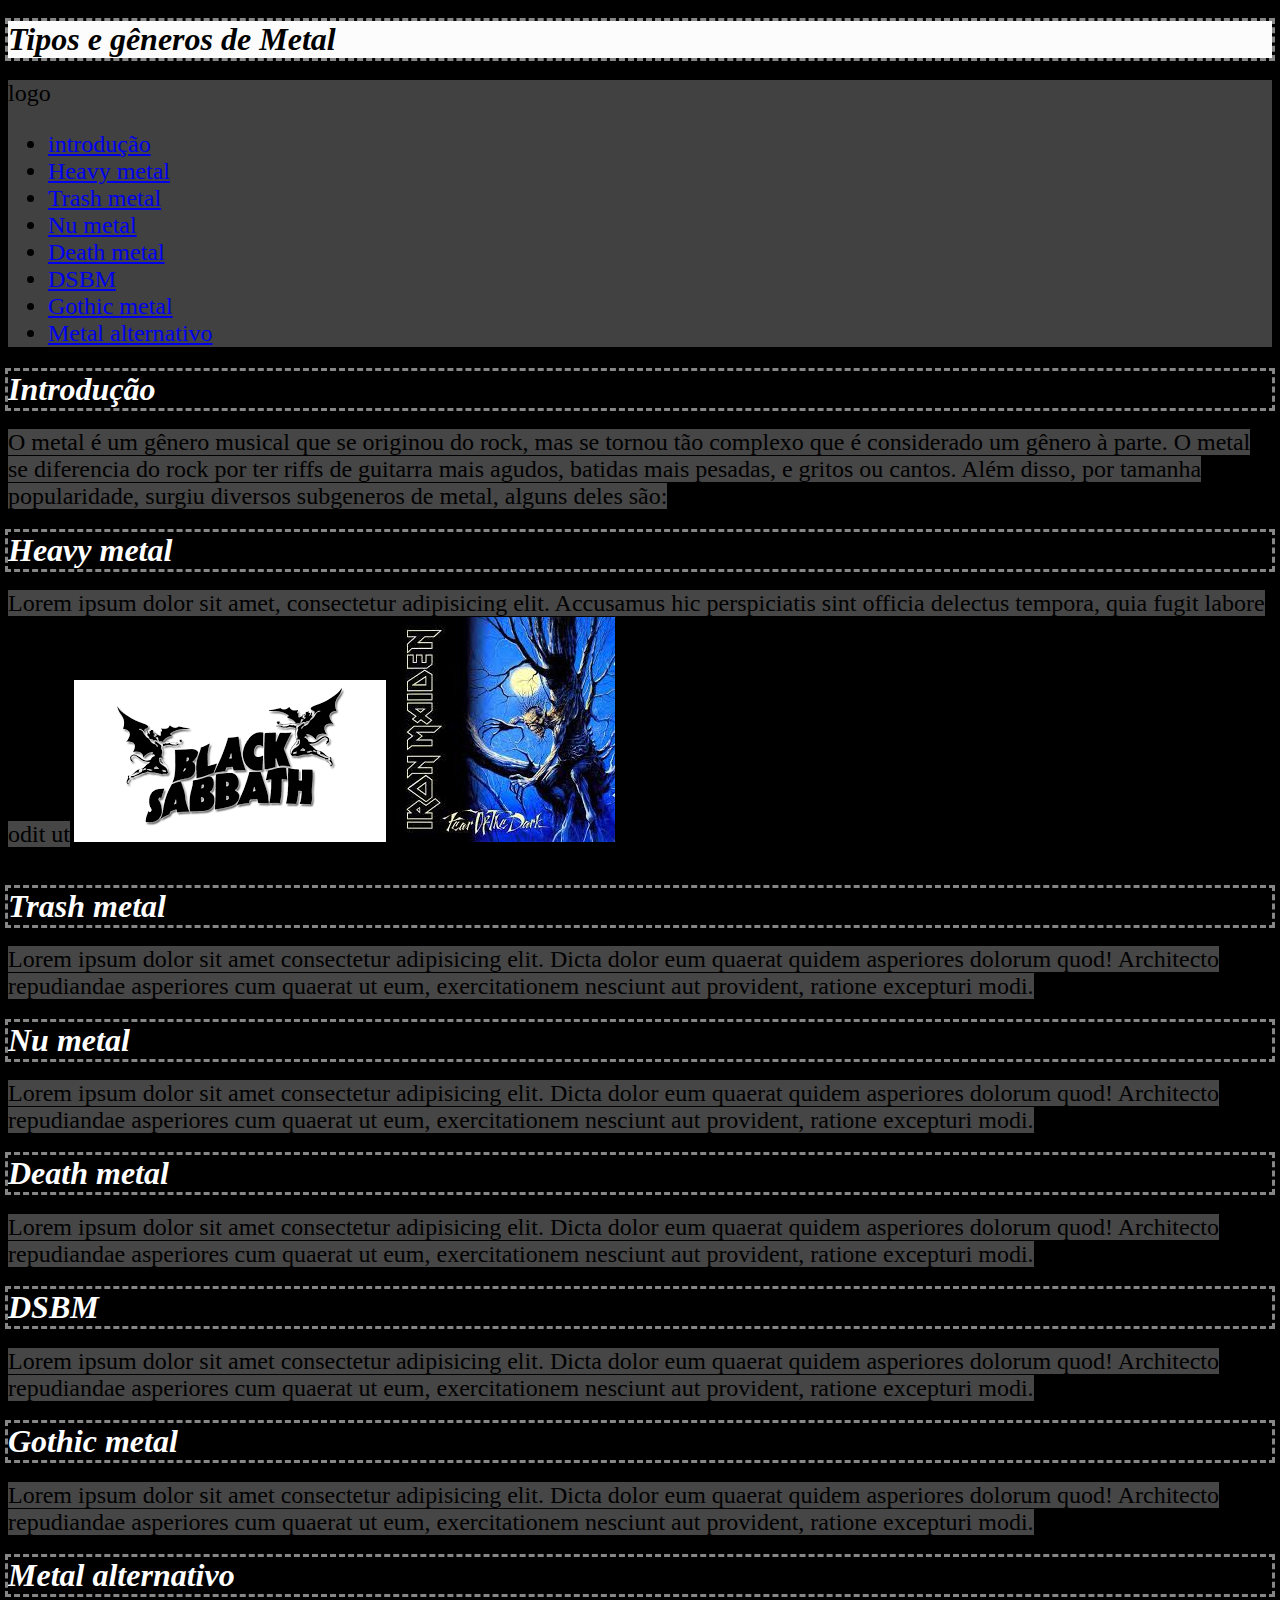
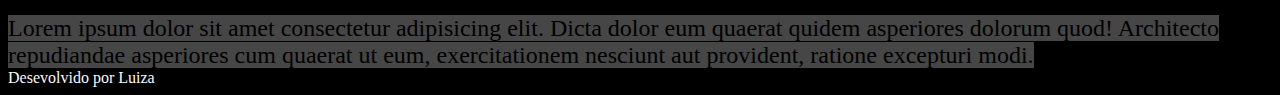
==== index.html @ 65343d44 "Add files via upload" ====
<!DOCTYPE html>
<html lang="en">
<head>
    <meta charset="UTF-8">
    <meta name="viewport" content="width=device-width, initial-scale=1.0">
    <title>Metal e seus subgeneros</title>
    <link rel="stylesheet" href="css/estilo.css">
</head>
<body>
    <h1>Tipos e gêneros de Metal</h1>
    <header>
            <div> 
              <div> 
                logo
               </div>
               <nav> 
                  <ul> 
                      <li><a href="#inicio"> introdução</a> </li> 
                      <li><a href="#heavymetal">Heavy metal</a> </li>
                      <li><a href="#trashmetal">Trash metal</a> </li>
                      <li><a href="#numetal">Nu metal</a> </li>
                      <li><a href="#deathmetal">Death metal</a> </li>
                      <li><a href="#DSBM">DSBM</a> </li>
                      <li><a href="#gothicmetal">Gothic metal</a> </li>
                      <li><a href="#alternativemetal">Metal alternativo</a> </li>
                  </ul>
               </nav>
            </div>
        </header>
        
             <main>
                <section id="inicio">

                    <h1 >Introdução </h1>
                    <p1> O metal é um gênero musical que se originou do rock, mas se tornou tão complexo 
                        que é considerado um gênero à parte. O metal se diferencia do rock por ter riffs
                        de guitarra mais agudos,
                        batidas mais pesadas, e gritos ou cantos. Além disso, por tamanha popularidade,
                         surgiu diversos subgeneros de metal, alguns deles são:</p1>
                      </section>
                <section id="heavymetal">
                    <h1 >Heavy metal </h1>
                    <p1>Lorem ipsum dolor sit amet, consectetur adipisicing elit. Accusamus hic perspiciatis sint officia delectus tempora, quia fugit labore odit ut</p1>
                        <img src="img/black.sabbat.png" alt="logo da banda Black sabbath">
                        <img src="img/iron.maiden" alt="logo da banda Iron maiden">
                </section>s
                <section id="trashmetal">
                    <h1 >Trash metal </h1>
                    <p1>Lorem ipsum dolor sit amet consectetur adipisicing elit. Dicta dolor eum quaerat quidem 
                        asperiores dolorum quod! Architecto repudiandae 
                        asperiores cum quaerat ut eum, exercitationem nesciunt aut provident, ratione excepturi modi.</p1>
                </section>
                <section id="numetal">
                    <h1 >Nu metal </h1>
                    <p1>Lorem ipsum dolor sit amet consectetur adipisicing elit. Dicta dolor eum quaerat quidem 
                        asperiores dolorum quod! Architecto repudiandae 
                        asperiores cum quaerat ut eum, exercitationem nesciunt aut provident, ratione excepturi modi.</p1>
                </section>
                <section id="deathmetal">
                    <h1 >Death metal </h1>
                    <p1>Lorem ipsum dolor sit amet consectetur adipisicing elit. Dicta dolor eum quaerat quidem 
                        asperiores dolorum quod! Architecto repudiandae 
                        asperiores cum quaerat ut eum, exercitationem nesciunt aut provident, ratione excepturi modi.</p1>
                </section>
                <section id="DSBM">
                    <h1 >DSBM </h1>
                    <p1>Lorem ipsum dolor sit amet consectetur adipisicing elit. Dicta dolor eum quaerat quidem 
                        asperiores dolorum quod! Architecto repudiandae 
                        asperiores cum quaerat ut eum, exercitationem nesciunt aut provident, ratione excepturi modi.</p1>
                </section>
                <section id="gothicmetal">
                    <h1 >Gothic metal </h1>
                    <p1>Lorem ipsum dolor sit amet consectetur adipisicing elit. Dicta dolor eum quaerat quidem 
                        asperiores dolorum quod! Architecto repudiandae 
                        asperiores cum quaerat ut eum, exercitationem nesciunt aut provident, ratione excepturi modi.</p1>
                </section>
                <section id="alternativemetal">
                    <h1 >Metal alternativo </h1>
                    <p1>Lorem ipsum dolor sit amet consectetur adipisicing elit. Dicta dolor eum quaerat quidem 
                        asperiores dolorum quod! Architecto repudiandae 
                        asperiores cum quaerat ut eum, exercitationem nesciunt aut provident, ratione excepturi modi.</p1>
                </section>
             </main>
        <footer> Desevolvido por Luiza</footer>
        
                
</body>
     

</html>
---- css/estilo.css ----
body{
    background-color: rgb(0, 0, 0);
}
h1{
    color: rgb(0, 0, 0); background-color: rgb(252, 252, 252); font-style: oblique; outline-style: dashed; outline-color: rgb(134, 134, 134);
}
footer{
    color: rgb(250, 250, 250);
}

main p1{
    color: rgb(0, 0, 0); background-color: rgb(70, 70, 70); font-size: 1.5em; font-style: inherit;
}
main h1{
   color: rgb(255, 255, 255); font-style: oblique; background-color: black;
}
header{
    background-color: rgb(65, 65, 65); font-size: 1.5em;
}
img{
    image-rendering: auto; border-image-width: 5%;
}
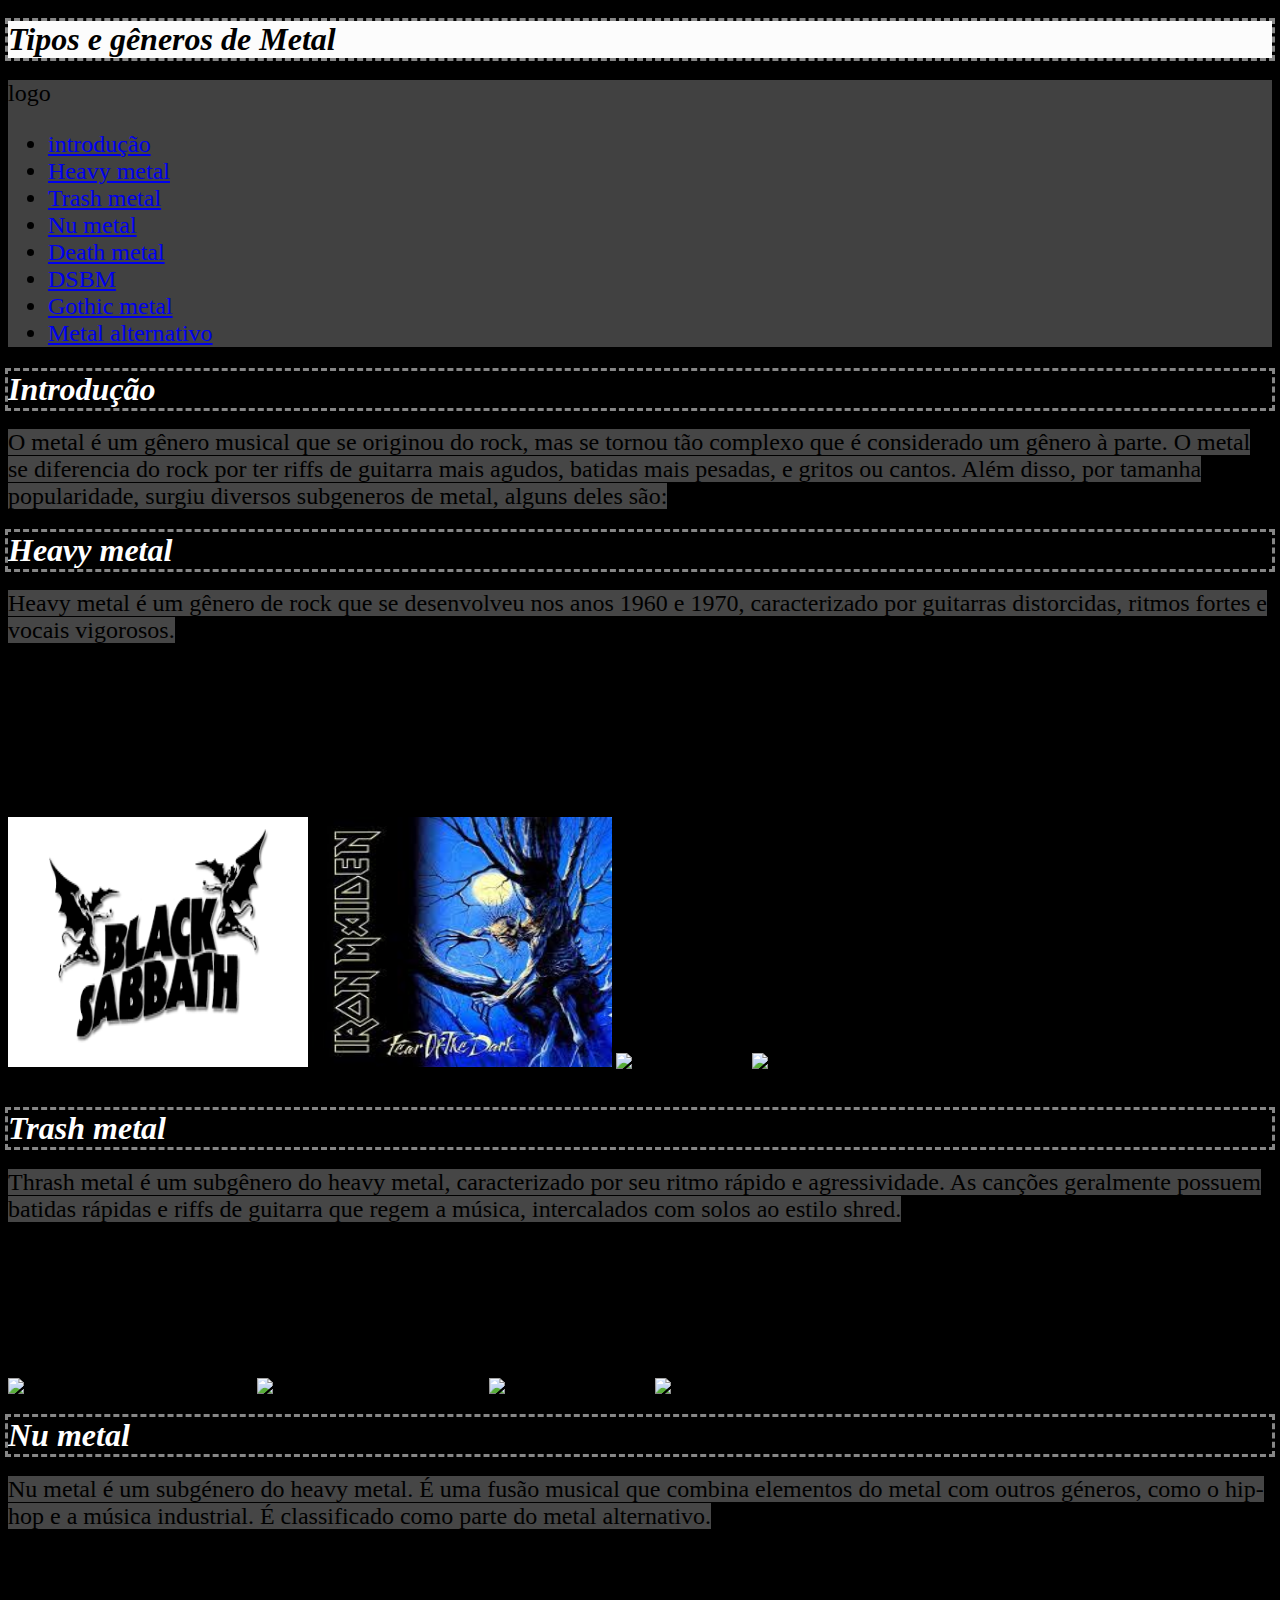
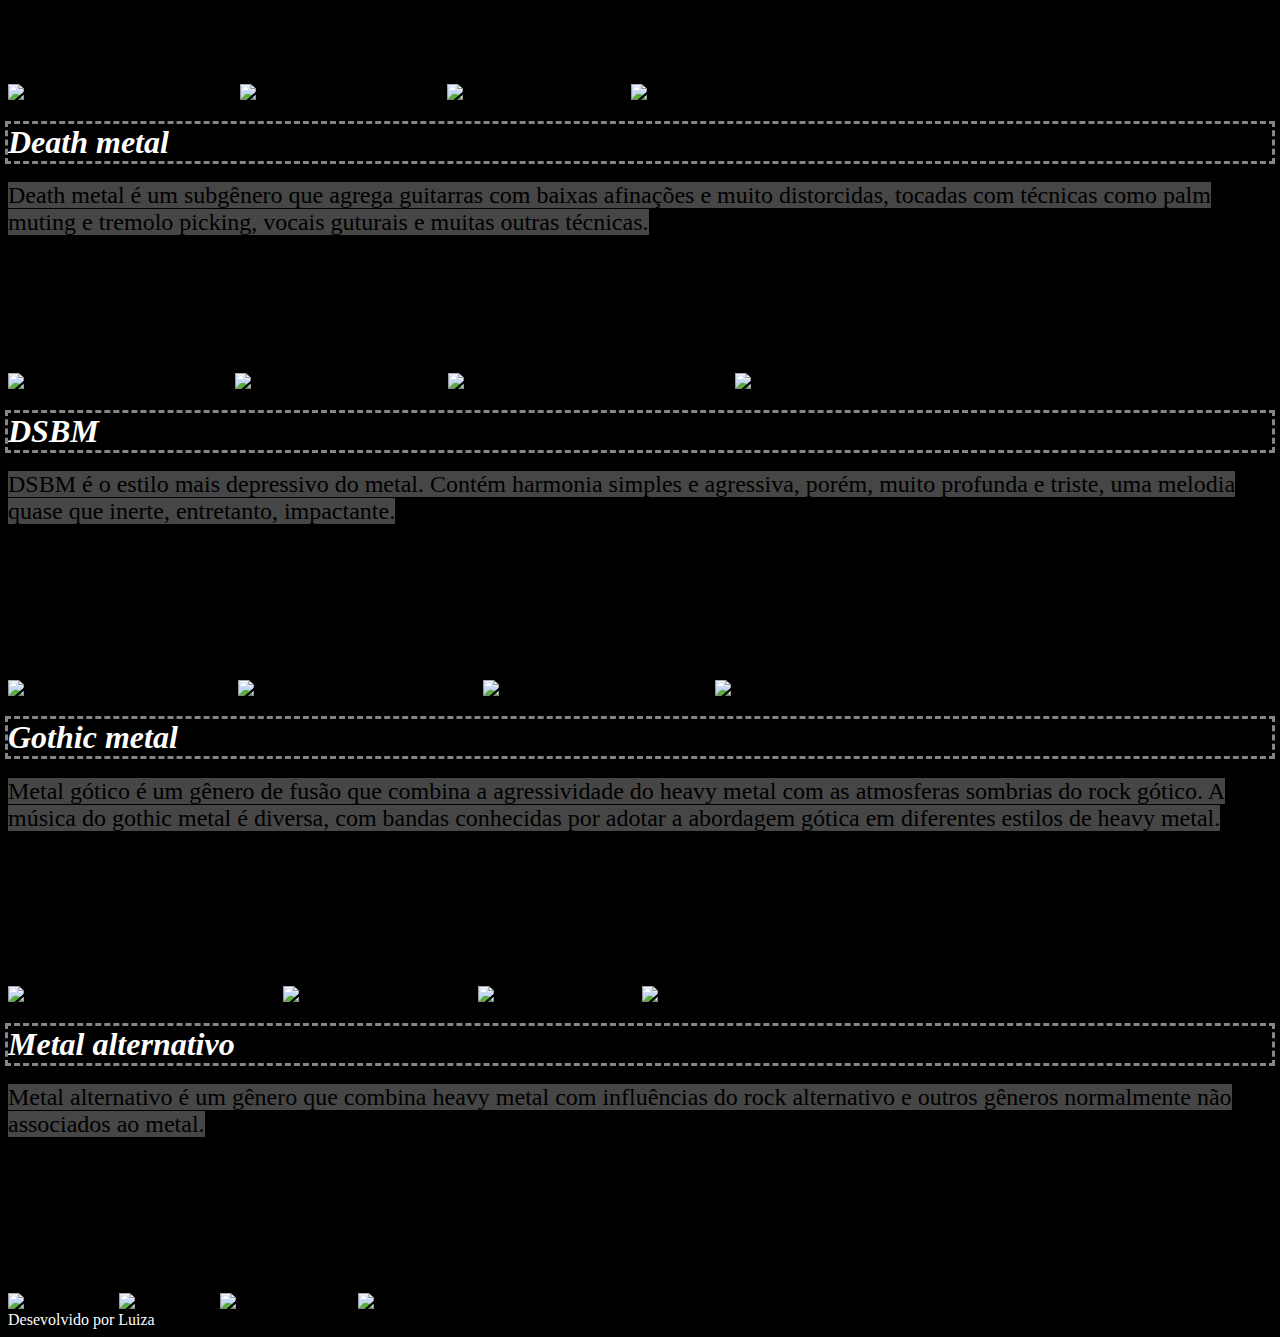
==== commit d63f6a36: "Add files via upload" ====
--- a/index.html
+++ b/index.html
@@ -40,45 +40,145 @@
                       </section>
                 <section id="heavymetal">
                     <h1 >Heavy metal </h1>
-                    <p1>Lorem ipsum dolor sit amet, consectetur adipisicing elit. Accusamus hic perspiciatis sint officia delectus tempora, quia fugit labore odit ut</p1>
-                        <img src="img/black.sabbat.png" alt="logo da banda Black sabbath">
-                        <img src="img/iron.maiden" alt="logo da banda Iron maiden">
+                    <p1>Heavy metal é um gênero de rock que se desenvolveu nos anos 1960 e 1970, caracterizado por guitarras distorcidas, ritmos fortes e vocais vigorosos. 
+
+                    </p1>
+                    <p2>
+                        <h2>Características</h2>
+                        <ul>
+                            
+                            <li>Guitarras distorcidas, ritmos fortes, baixo e bateria densos, vocais vigorosos</li>
+                            
+                            <li>Origem: Final dos anos 1960 e início dos anos 1970, principalmente no Reino Unido e nos Estados Unidos</li>
+                           
+                            <li> O termo "heavy metal" apareceu na letra da música "Born to be Wild", de Steppenwolf, em 1968.</li> 
+                            <li>Ronnie James Dio e Ozzy Osbourne são considerados grandes nomes do heavy metal, e alguns os consideram "reis" do gênero. </li>
+                    
+                            <li>Bandas famosas: Metallica, Iron Maiden, Judas Priest, Black Sabbath, Mötley Crüe, Poison, Aerosmith</li>
+                        </ul>
+                        
+                    </p2>
+                        <img src="img/black.sabbat.png" alt="logo da banda Black sabbath"style="width: 300px; height: 250px;">
+                        <img src="img/iron.maiden" alt="logo da banda Iron maiden" style="width: 300px; height: 250px;">
+                        <img src="img/judas.jpg" alt="banda judas priest" style="width: 300px; height: 250px;">
+                        <img src="img/motley.jpg" alt="Banda motley Crüe" style="width: 300px; height: 250px;">
+
                 </section>s
                 <section id="trashmetal">
                     <h1 >Trash metal </h1>
-                    <p1>Lorem ipsum dolor sit amet consectetur adipisicing elit. Dicta dolor eum quaerat quidem 
-                        asperiores dolorum quod! Architecto repudiandae 
-                        asperiores cum quaerat ut eum, exercitationem nesciunt aut provident, ratione excepturi modi.</p1>
+                    <p1>Thrash metal é um subgênero do heavy metal, caracterizado por seu ritmo rápido e agressividade. As canções geralmente possuem batidas rápidas e 
+                        riffs de guitarra que regem a música, intercalados com solos ao estilo shred.</p1>
+                        <p2>
+                            <h2>Características</h2>
+                              <ul>
+                                 <li>Riffs rápidos, batidas percussivas, guitarras distorcidas, vocais roucos</li>
+                                 <li>Bandas famosas: Metallica, Megadeth, Slayer, Sodom, Kreator, Anthrax, Exodus, Sepultura</li>
+                                 <li>Vocais: Asperos e agressivos, variando de gritado e latido a estilos mais profundos e controlados</li>
+                                 <li>Origem: Surgiu na Europa e América do Norte, no final dos anos 1970</li>
+                                 
+                              </ul>
+                        </p2>
+                           <img src="img/pantera.l.jpg" alt="membros da banda pantera posando" style="width: 300px; height: 250px;">
+                           <img src="img/sepultura.k.jpg" alt="capa do album roots do sepultura" style="width: 300px; height: 250px;">
+                           <img src="img/antr.png" alt="logo da banda Anthrax" style="width: 300px; height: 250px;">
+                           <img src="img/download.jpg" alt="capa de album da banda Megadeth" style="width: 300px; height: 250px;">
+
                 </section>
                 <section id="numetal">
                     <h1 >Nu metal </h1>
-                    <p1>Lorem ipsum dolor sit amet consectetur adipisicing elit. Dicta dolor eum quaerat quidem 
-                        asperiores dolorum quod! Architecto repudiandae 
-                        asperiores cum quaerat ut eum, exercitationem nesciunt aut provident, ratione excepturi modi.</p1>
+                    <p1>Nu metal é um subgénero do heavy metal. É uma fusão musical que combina elementos do metal com outros géneros,
+                         como o hip-hop e a música industrial. É classificado como parte do metal alternativo.</p1>
+                         <p2>
+                            <h2>Características</h2>
+                            <ul>
+                                <li>Origem: Nasceu nos Estados Unidos no início dos anos 90</li>
+                                <li>Bandas: Korn, Deftones, Limp Bizkit, System of a Down</li>
+                                <li>Letras intensas, guitarras desafinadas, batidas amplificadas</li>
+                                <li>Influências: Heavy metal, hip-hop, funk, industrial, grunge, synth-pop, hardcore punk, jazz, rap metal, groove metal</li>
+                            </ul>
+                    
+                         </p2>
+                         <img src="img/deftones.jpg" alt="capa de album da banda deftones" style= width:300px;height:250px;>
+                         <img src="img/korn.jpg" alt="capa de album da banda korn"style=width:300px;height:250px;>
+                         <img src="img/linkin.jpg" alt="logo da banda linkin Park" style=width:300px;height:250px;>
+                         <img src="img/soad.jpg" alt="capa de album da banda System of a Down" style=width:300px;height:250px;>
                 </section>
                 <section id="deathmetal">
                     <h1 >Death metal </h1>
-                    <p1>Lorem ipsum dolor sit amet consectetur adipisicing elit. Dicta dolor eum quaerat quidem 
-                        asperiores dolorum quod! Architecto repudiandae 
-                        asperiores cum quaerat ut eum, exercitationem nesciunt aut provident, ratione excepturi modi.</p1>
+                    <p1>Death metal é um subgênero que agrega guitarras com baixas afinações e muito distorcidas, 
+                        tocadas com técnicas como palm muting e tremolo picking, vocais guturais e muitas outras técnicas.</p1>
+                        <p2>
+                            <h2>Características</h2>
+                            <ul>
+                               <li>Bandas: Death, Possessed, Obituary, Autopsy, Morbid Angel</li>
+                               <li>Origem: nasceu em Gotemburgo, Suécia, no início da década de 1990.</li>
+                               <li>Os vocais do death metal são chamados de death growls, que são rugidos/rosnados grosseiros</li>
+                             </ul>
+                        </p2>
+                        <img src="img/autopsy.jpg" alt="capa de album da banda autopsy "style=width:300px;height:250px;>
+                        <img src="img/death.jpg" alt="capa de album da banda death"style=width:300px;height:250px;>
+                        <img src="img/morbid.jpg" alt="membros da banda morbid angel posando"style=width:300px;height:250px;>
+                        <img src="img/obtuary.jpg" alt="logo da banda obtuary"style=width:300px;height:250px;>
                 </section>
                 <section id="DSBM">
                     <h1 >DSBM </h1>
-                    <p1>Lorem ipsum dolor sit amet consectetur adipisicing elit. Dicta dolor eum quaerat quidem 
-                        asperiores dolorum quod! Architecto repudiandae 
-                        asperiores cum quaerat ut eum, exercitationem nesciunt aut provident, ratione excepturi modi.</p1>
+                    <p1>DSBM é o estilo mais depressivo do metal. Contém harmonia simples e agressiva, porém, muito profunda e triste,
+                         uma melodia quase que inerte, entretanto, impactante.</p1>
+                         <p2>
+                            <h2>Características</h2>
+                            <ul>
+                                <li>Vocais rasgados, alternando entre gritos e choro</li>
+                                <li>Ligado à misantropia</li>
+                                <li>Origem: Final da década de 1990 na Escandinávia e Europa</li>
+                                <li>Banda: Psychonaut 4, smother dsbm, Happy Days, Lifelover </li>
+                            </ul>
+                            <img src="img/decalius.jpg" alt="capa de album da banda decalius"style=width:300px;height:250px;>
+                            <img src="img/kekht.jpg" alt="capa de album da banda kekht arak" style=width:300px;height:250px;>
+                            <img src="img/life.jpg" alt="capa de album da banda lifelover"style=width:300px;height:250px;>
+                            <img src="img///smother.jpg" alt="capa de album da banda smother dsbm"style=width:300px;height:250px;>
+                         </p2>
+
                 </section>
                 <section id="gothicmetal">
                     <h1 >Gothic metal </h1>
-                    <p1>Lorem ipsum dolor sit amet consectetur adipisicing elit. Dicta dolor eum quaerat quidem 
-                        asperiores dolorum quod! Architecto repudiandae 
-                        asperiores cum quaerat ut eum, exercitationem nesciunt aut provident, ratione excepturi modi.</p1>
+                    <p1>Metal gótico é um gênero de fusão que combina a agressividade do heavy metal com as atmosferas sombrias do rock gótico. A música do gothic metal é diversa,
+                         com bandas conhecidas por adotar a abordagem gótica em diferentes estilos de heavy metal.</p1>
+                         <p2>
+                            <h2>Características</h2>
+                            <ul>
+                                <li>Origem:  surgiu no início da década de 1990 na Europa, originalmente como uma excrescência
+                                     do death/doom, a fusão do death metal com doom metal.</li>
+                                <li>As características gerais do estilo são descritas como lento, 
+                                    romântico, dramático, melancólico ou medieval, </li>
+                                <li>As características dos vocais é a personalidade feminina</li>
+                                <li>Bandas: Type O Negative, Paradise Lost, Tristania, Sirenia</li>
+                            </ul>
+                            <img src="img/lacuna.jpg" alt="integrantes da banda lacuna oil posando"style=width:300px;height:250px;>
+                            <img src="img/lake.jpg" alt="capa de album lake of tears"style=width:300px;height:250px;>
+                            <img src="img/typeO.jpg" alt="banda type O negative"style=width:300px;height:250px;>
+                            <img src="img/lyria.jpg" alt="logo da banda lyria"style=width:300px;height:250px;>
+                         </p2>
                 </section>
                 <section id="alternativemetal">
                     <h1 >Metal alternativo </h1>
-                    <p1>Lorem ipsum dolor sit amet consectetur adipisicing elit. Dicta dolor eum quaerat quidem 
-                        asperiores dolorum quod! Architecto repudiandae 
-                        asperiores cum quaerat ut eum, exercitationem nesciunt aut provident, ratione excepturi modi.</p1>
+                    <p1>Metal alternativo é um gênero que combina heavy metal com influências do rock alternativo 
+                        e outros gêneros normalmente não associados ao metal.</p1>
+                        <p2>
+                            <h2>Características</h2>
+                            <ul>
+                            <li>As bandas de metal alternativo tendem a buscar novas sonoridades, 
+                                utilizando efeitos, instrumentação e estruturas musicais incomuns.</li>
+                            <li>o metal alternativo é um gênero dinâmico e multifacetado 
+                                que busca romper com as convenções do heavy metal, incorporando a diversidade sonora </li>
+                            <li>Bandas: Faith No More, Sevendust, Helmet, Breaking Benjamin</li>
+                            <li>Origem: o metal alternativo surgiu no final da década de 1980 e início da década de 1990, nos Estados Unidos,</li>
+                             </ul>
+                        </p2>
+                        <img src="img/biohard.jpg" alt="banda biohard"style=width:300px;height:250px;>
+                        <img src="img/dikers.jpg" alt="banda dikers"style=width:300px;height:250px;>
+                        <img src="img/nothing.jpg" alt="banda nothingface"style=width:300px;height:250px;>
+                        <img src="img/faith.jpg" alt="banda faith no more"style=width:300px;height:250px;>
+
                 </section>
              </main>
         <footer> Desevolvido por Luiza</footer>
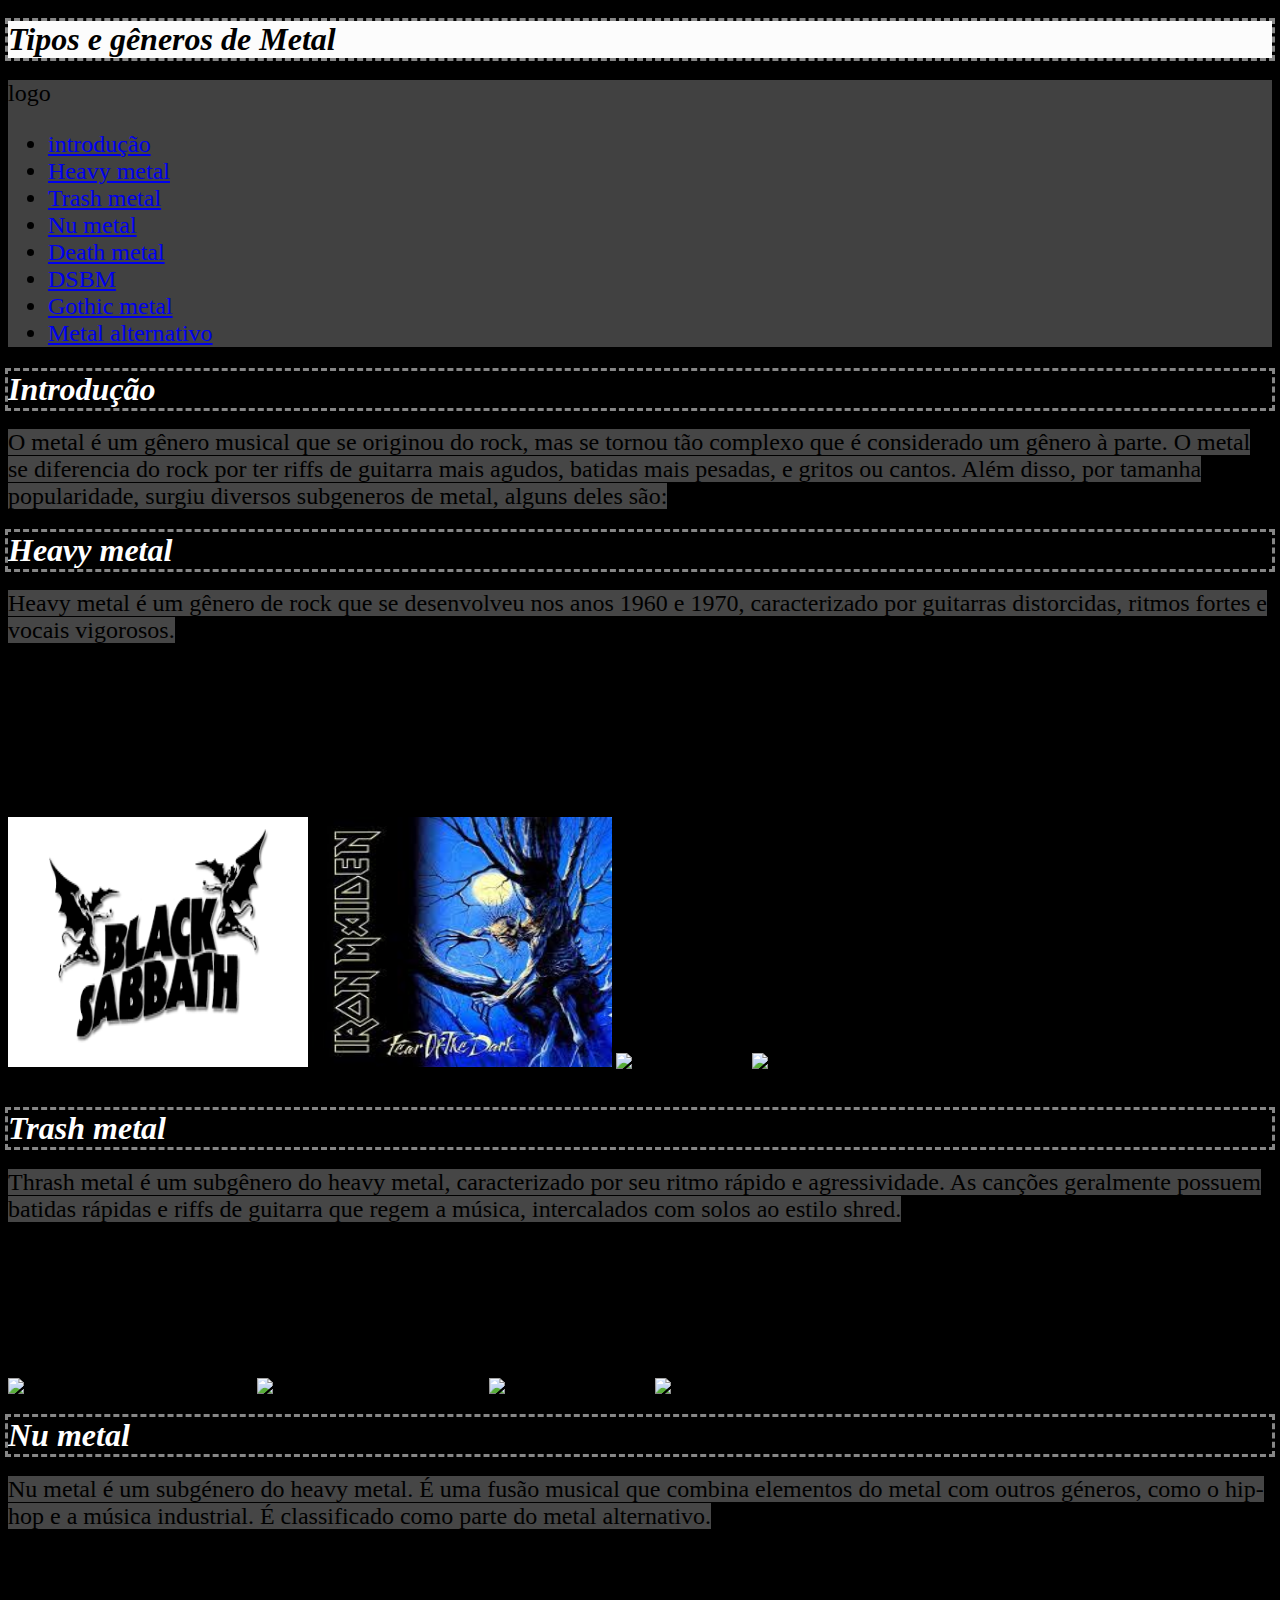
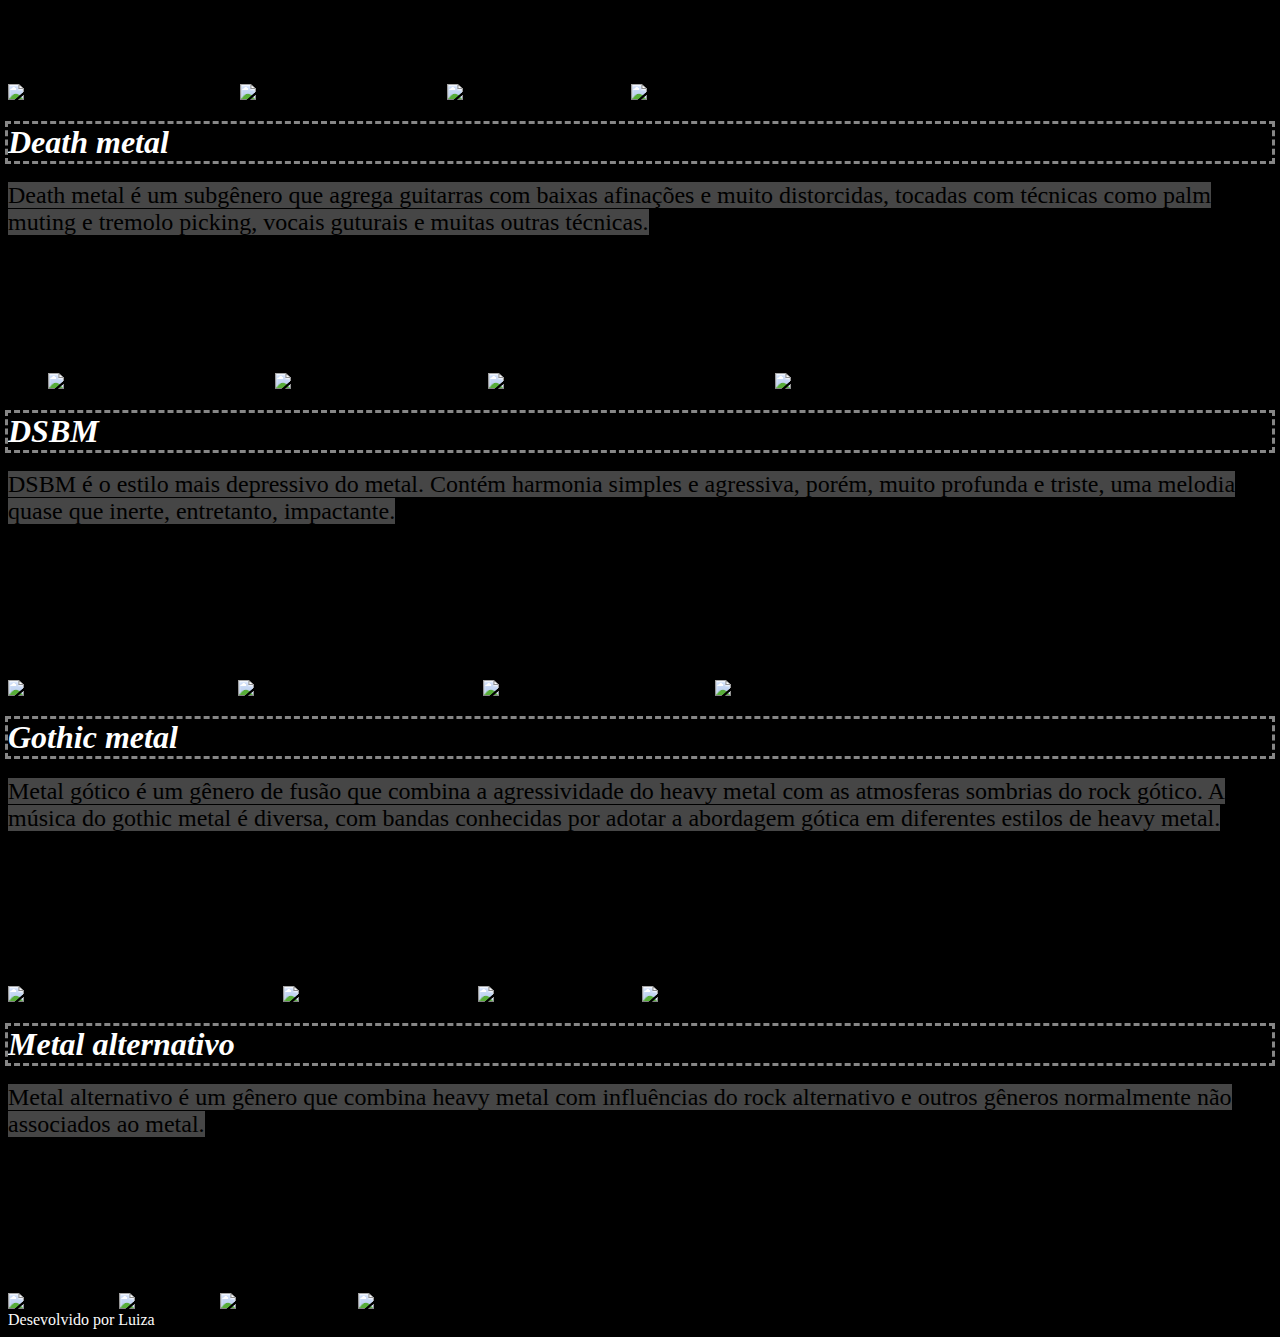
==== commit 0d389f83: "Add files via upload" ====
--- a/index.html
+++ b/index.html
@@ -115,10 +115,12 @@
                                <li>Os vocais do death metal são chamados de death growls, que são rugidos/rosnados grosseiros</li>
                              </ul>
                         </p2>
+                        <figure>
                         <img src="img/autopsy.jpg" alt="capa de album da banda autopsy "style=width:300px;height:250px;>
                         <img src="img/death.jpg" alt="capa de album da banda death"style=width:300px;height:250px;>
                         <img src="img/morbid.jpg" alt="membros da banda morbid angel posando"style=width:300px;height:250px;>
                         <img src="img/obtuary.jpg" alt="logo da banda obtuary"style=width:300px;height:250px;>
+                        </figure>
                 </section>
                 <section id="DSBM">
                     <h1 >DSBM </h1>
@@ -134,7 +136,7 @@
                             </ul>
                             <img src="img/decalius.jpg" alt="capa de album da banda decalius"style=width:300px;height:250px;>
                             <img src="img/kekht.jpg" alt="capa de album da banda kekht arak" style=width:300px;height:250px;>
-                            <img src="img/life.jpg" alt="capa de album da banda lifelover"style=width:300px;height:250px;>
+                            <img src="img/lifelover.jpg" alt="capa de album da banda lifelover"style=width:300px;height:250px;>
                             <img src="img///smother.jpg" alt="capa de album da banda smother dsbm"style=width:300px;height:250px;>
                          </p2>
 
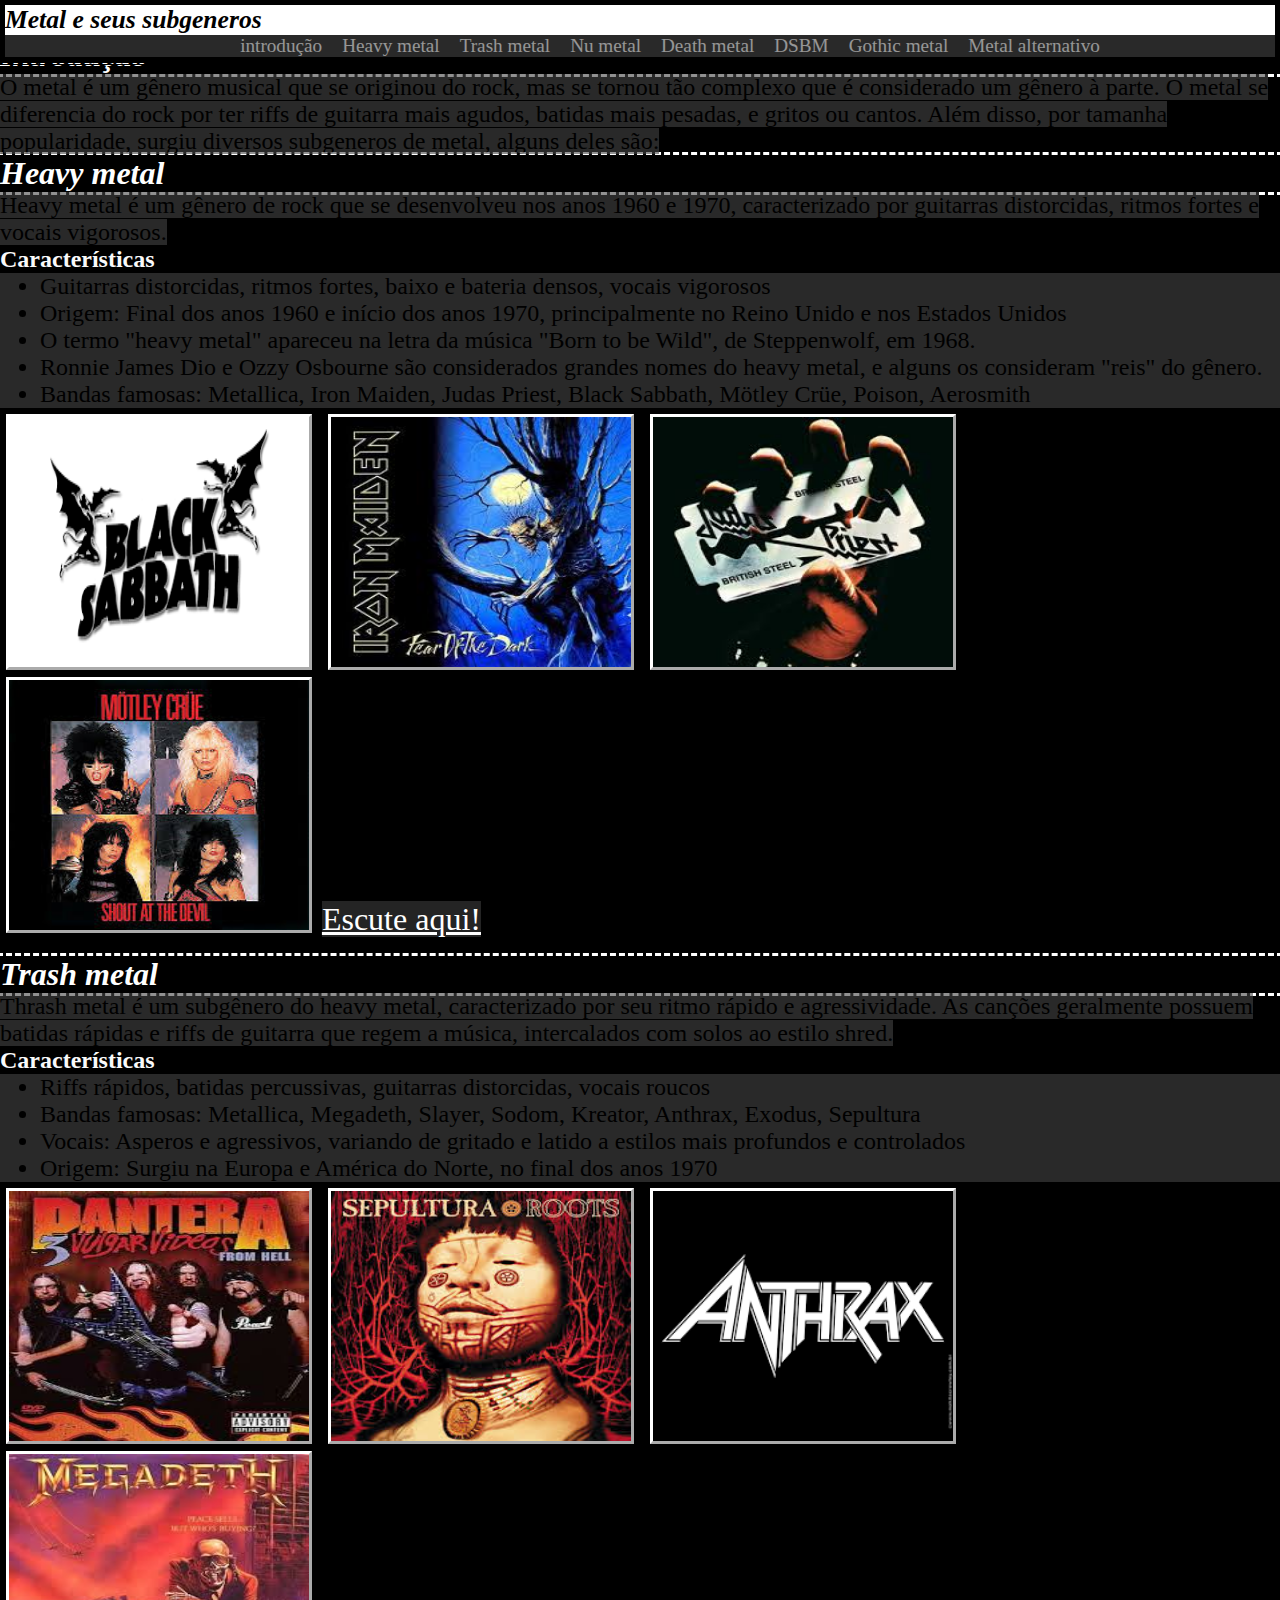
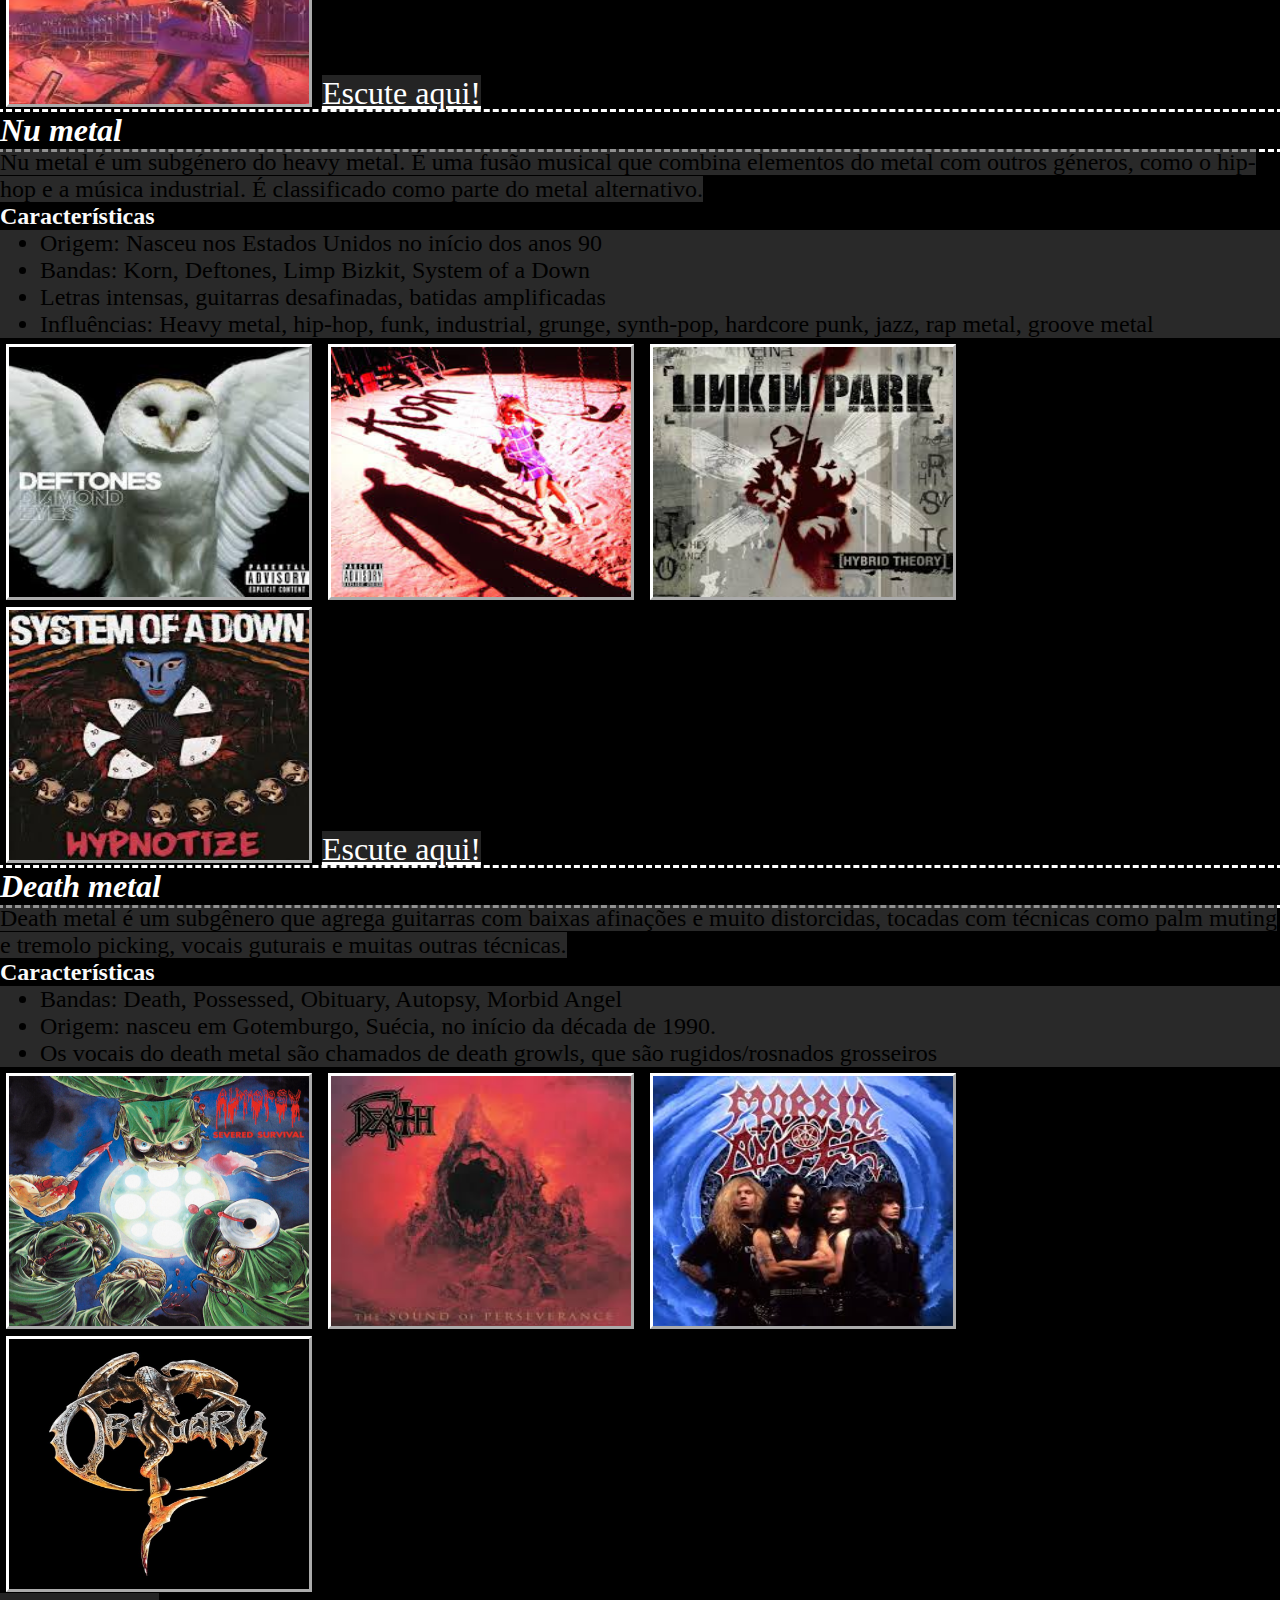
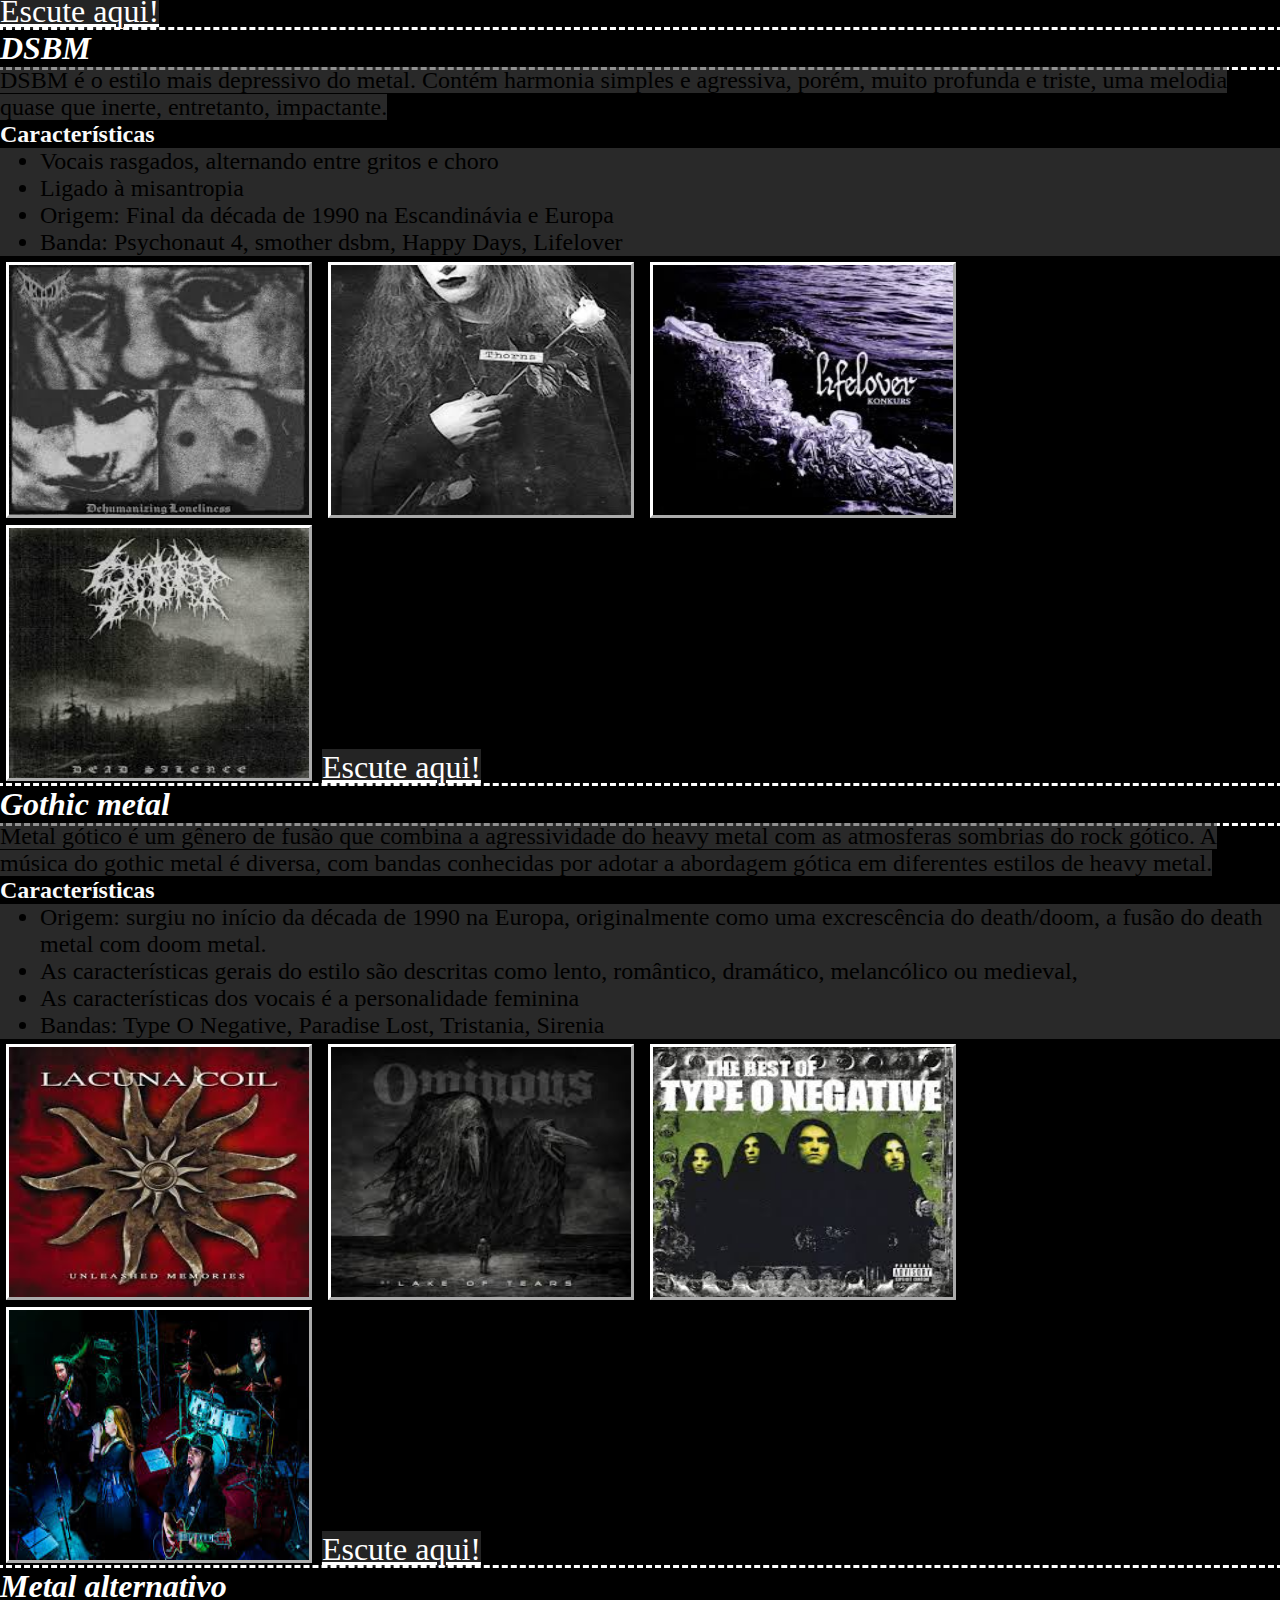
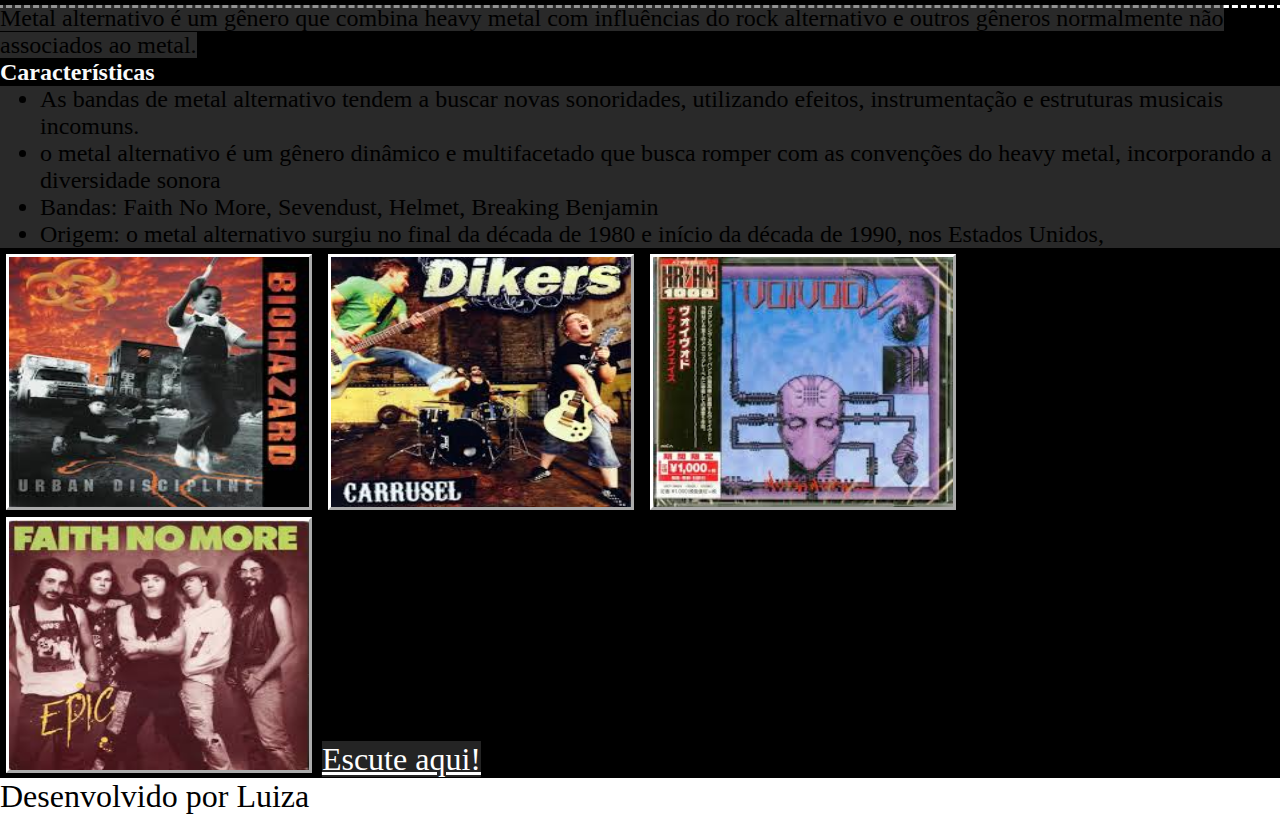
==== commit f4ab4c82: "Add files via upload" ====
--- a/index.html
+++ b/index.html
@@ -9,9 +9,9 @@
 <body>
     <h1>Tipos e gêneros de Metal</h1>
     <header>
-            <div> 
-              <div> 
-                logo
+            <div class="container"> 
+              <div class="logo"> 
+                Metal e seus subgeneros
                </div>
                <nav> 
                   <ul> 
@@ -56,12 +56,13 @@
                     
                             <li>Bandas famosas: Metallica, Iron Maiden, Judas Priest, Black Sabbath, Mötley Crüe, Poison, Aerosmith</li>
                         </ul>
-                        
+                       
                     </p2>
                         <img src="img/black.sabbat.png" alt="logo da banda Black sabbath"style="width: 300px; height: 250px;">
                         <img src="img/iron.maiden" alt="logo da banda Iron maiden" style="width: 300px; height: 250px;">
                         <img src="img/judas.jpg" alt="banda judas priest" style="width: 300px; height: 250px;">
                         <img src="img/motley.jpg" alt="Banda motley Crüe" style="width: 300px; height: 250px;">
+                        <p3> <a href="https://open.spotify.com/playlist/27gN69ebwiJRtXEboL12Ih?si=uRSAD1XzSrqXLCVUGuAkwQ">Escute aqui!</a></p3>
 
                 </section>s
                 <section id="trashmetal">
@@ -82,6 +83,7 @@
                            <img src="img/sepultura.k.jpg" alt="capa do album roots do sepultura" style="width: 300px; height: 250px;">
                            <img src="img/antr.png" alt="logo da banda Anthrax" style="width: 300px; height: 250px;">
                            <img src="img/download.jpg" alt="capa de album da banda Megadeth" style="width: 300px; height: 250px;">
+                           <p3> <a href="https://open.spotify.com/playlist/7ev61Rzet60MgAr3udL2i1?si=xl_NR0AMRmy3GRVXJcYYMA">Escute aqui!</a></p3>
 
                 </section>
                 <section id="numetal">
@@ -96,13 +98,14 @@
                                 <li>Letras intensas, guitarras desafinadas, batidas amplificadas</li>
                                 <li>Influências: Heavy metal, hip-hop, funk, industrial, grunge, synth-pop, hardcore punk, jazz, rap metal, groove metal</li>
                             </ul>
-                    
+                            
                          </p2>
                          <img src="img/deftones.jpg" alt="capa de album da banda deftones" style= width:300px;height:250px;>
                          <img src="img/korn.jpg" alt="capa de album da banda korn"style=width:300px;height:250px;>
                          <img src="img/linkin.jpg" alt="logo da banda linkin Park" style=width:300px;height:250px;>
                          <img src="img/soad.jpg" alt="capa de album da banda System of a Down" style=width:300px;height:250px;>
-                </section>
+                         <p3> <a href="https://open.spotify.com/playlist/1uxjA99uDMmCciHU5VI759?si=SXtOMpicTKOZQU-5WZvjqQ">Escute aqui!</a></p3>
+                        </section>
                 <section id="deathmetal">
                     <h1 >Death metal </h1>
                     <p1>Death metal é um subgênero que agrega guitarras com baixas afinações e muito distorcidas, 
@@ -121,6 +124,7 @@
                         <img src="img/morbid.jpg" alt="membros da banda morbid angel posando"style=width:300px;height:250px;>
                         <img src="img/obtuary.jpg" alt="logo da banda obtuary"style=width:300px;height:250px;>
                         </figure>
+                        <p3> <a href="https://open.spotify.com/playlist/4tszLL7NTfLCoIz39Zsiy1?si=WfWu9ecMS4anNvj9WtPEGw">Escute aqui!</a></p3>
                 </section>
                 <section id="DSBM">
                     <h1 >DSBM </h1>
@@ -138,7 +142,9 @@
                             <img src="img/kekht.jpg" alt="capa de album da banda kekht arak" style=width:300px;height:250px;>
                             <img src="img/lifelover.jpg" alt="capa de album da banda lifelover"style=width:300px;height:250px;>
                             <img src="img///smother.jpg" alt="capa de album da banda smother dsbm"style=width:300px;height:250px;>
+                            
                          </p2>
+                         <p3> <a href="https://open.spotify.com/playlist/0z30IUaKkj5yD6Zf4ezJfc?si=hhpp_9E3QkiOuHd3-Wlk7g">Escute aqui!</a></p3>
 
                 </section>
                 <section id="gothicmetal">
@@ -160,6 +166,8 @@
                             <img src="img/typeO.jpg" alt="banda type O negative"style=width:300px;height:250px;>
                             <img src="img/lyria.jpg" alt="logo da banda lyria"style=width:300px;height:250px;>
                          </p2>
+                         <p3> <a href="https://open.spotify.com/playlist/5RPzbYmx5LTB1Vbay2w22P?si=ZugPZXwWT1uVyeeyneBtWA">Escute aqui!</a></p3>
+
                 </section>
                 <section id="alternativemetal">
                     <h1 >Metal alternativo </h1>
@@ -180,10 +188,12 @@
                         <img src="img/dikers.jpg" alt="banda dikers"style=width:300px;height:250px;>
                         <img src="img/nothing.jpg" alt="banda nothingface"style=width:300px;height:250px;>
                         <img src="img/faith.jpg" alt="banda faith no more"style=width:300px;height:250px;>
+                        <p3> <a href="https://open.spotify.com/playlist/37i9dQZF1DWY5ai7gxfuaS?si=Fin9b8FCQDqkpLJS0CtnDw">Escute aqui!</a></p3>
 
                 </section>
              </main>
-        <footer> Desevolvido por Luiza</footer>
+
+        <footer> Desenvolvido por Luiza</footer>
         
                 
 </body>
--- a/css/estilo.css
+++ b/css/estilo.css
@@ -1,23 +1,97 @@
+*{
+    margin: 0;
+    padding: 15;
+    box-sizing: border-box;
+    scroll-behavior:smooth;
+}
 body{
     background-color: rgb(0, 0, 0);
 }
 h1{
-    color: rgb(0, 0, 0); background-color: rgb(252, 252, 252); font-style: oblique; outline-style: dashed; outline-color: rgb(134, 134, 134);
+    color: rgb(0, 0, 0); background-color: rgb(252, 252, 252); font-style: oblique; outline-style: dashed; outline-color: rgb(255, 255, 255);
 }
 footer{
-    color: rgb(250, 250, 250);
+    color: rgb(0, 0, 0); font-size: 2em;
+    background-color: #ffffff;
 }
 
 main p1{
     color: rgb(0, 0, 0); background-color: rgb(70, 70, 70); font-size: 1.5em; font-style: inherit;
+    opacity: 59%;
 }
 main h1{
    color: rgb(255, 255, 255); font-style: oblique; background-color: black;
 }
 header{
-    background-color: rgb(65, 65, 65); font-size: 1.5em;
+    background-color: rgb(0, 0, 0); font-size: 0.8em; outline: #000000; outline-style: double;
+    padding: 5px  5px  5px  5px;
+    width: 100%;
+    top: 0%;
+    position: fixed;
+    z-index: 1000;
+}
+nav ul{
+    list-style: none;
+    display: flex;
+    flex-wrap: wrap;
+    justify-content: center;
+    transition: width 2s; 
 }
 img{
-    image-rendering: auto; border-image-width: 5%;
+    margin-left: 0.7%; margin-right: 0.7%;
+    outline-style:outset; outline-color: #ffffff;
+    margin-top: 0.7%;
 }
-    +ul{
+    color: rgb(0, 0, 0); background-color: rgb(70, 70, 70); font-size: 1.5em; font-style: inherit;
+    opacity: 59%;
+}
+h2{
+    color: rgb(250, 250, 250); background-color: rgb(0, 0, 0); font-size: 1.5em; font-style: inherit;
+
+}
+@media (max-width: 675px) {
+    header.container {
+      flex-direction: column;
+      text-align: center;
+      nav ul{
+        margin-top: 10px;
+        flex-direction: column;
+      }
+    }
+  }
+  nav ul li{
+    margin-left: 20px;
+  }
+  nav ul li a{
+    color: #fff;
+    text-decoration: none;
+    
+  }
+  a:hover{
+      background-color: black;
+  }
+  header.container{
+    display: flex;
+    justify-content: space-between;
+    align-items: center;
+    flex-wrap: wrap;
+  }
+ .logo{
+    font-size: 2em;
+    font-weight: bold;
+    color: #000000; background-color: #ffffff;
+    font-style: oblique; outline-style: dashed; outline-color: rgb(0, 0, 0);
+    
+}
+p3{
+    a{
+        color: #ffffff; font-size: 2em;
+        background-color: rgb(36, 36, 36);
+    }
+}
+
+
+
+
+ 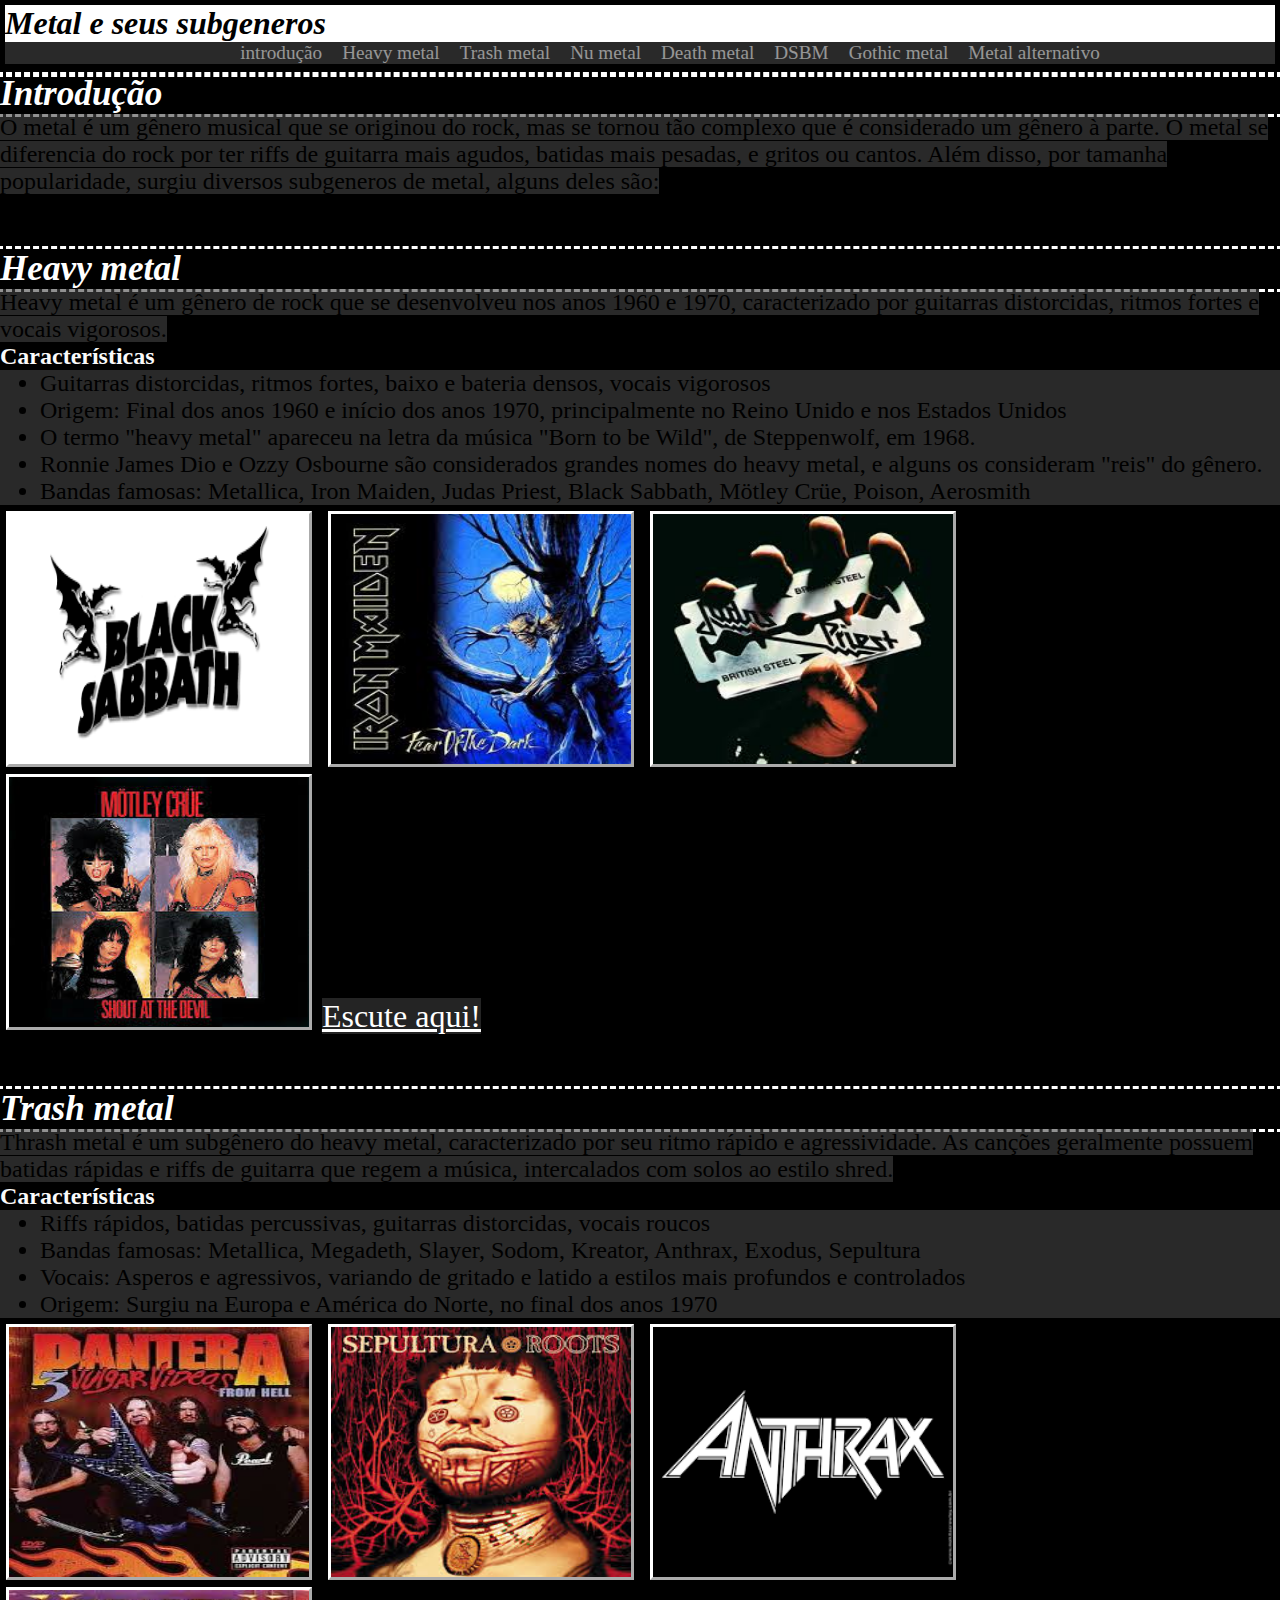
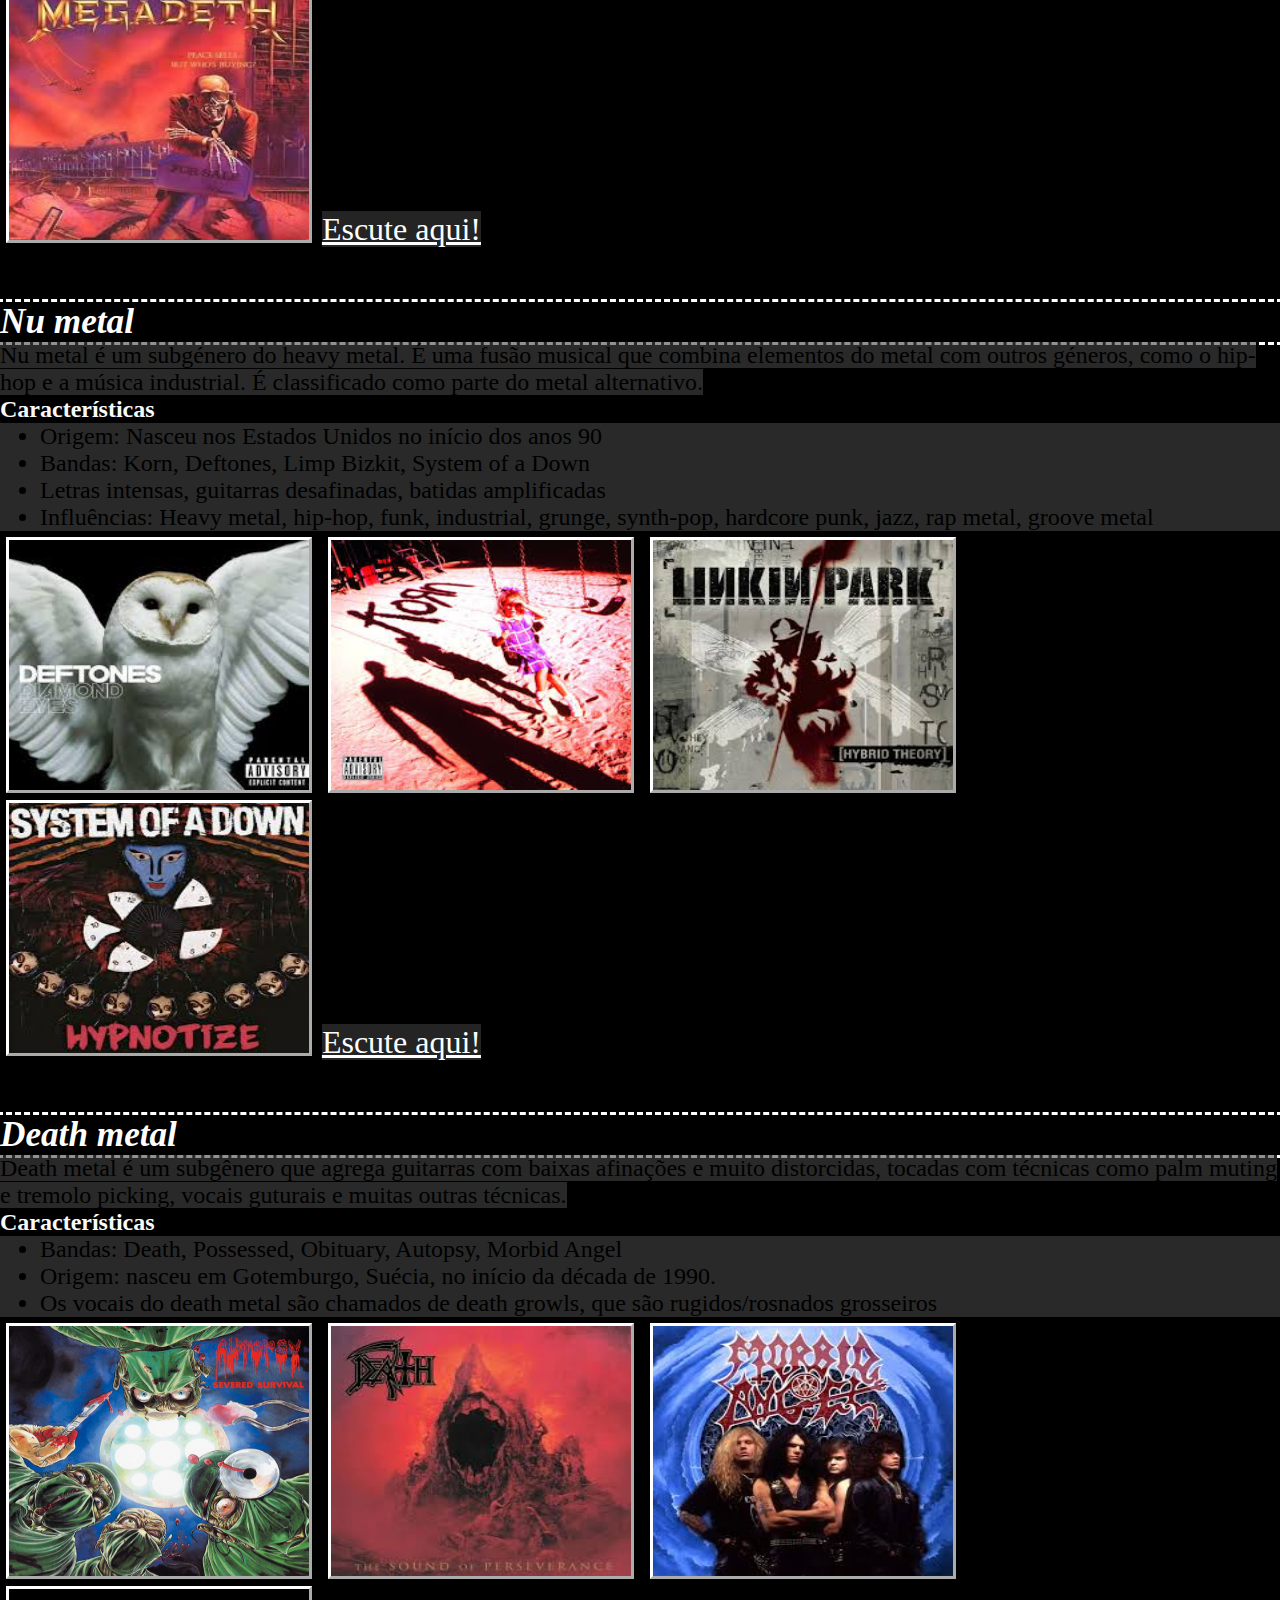
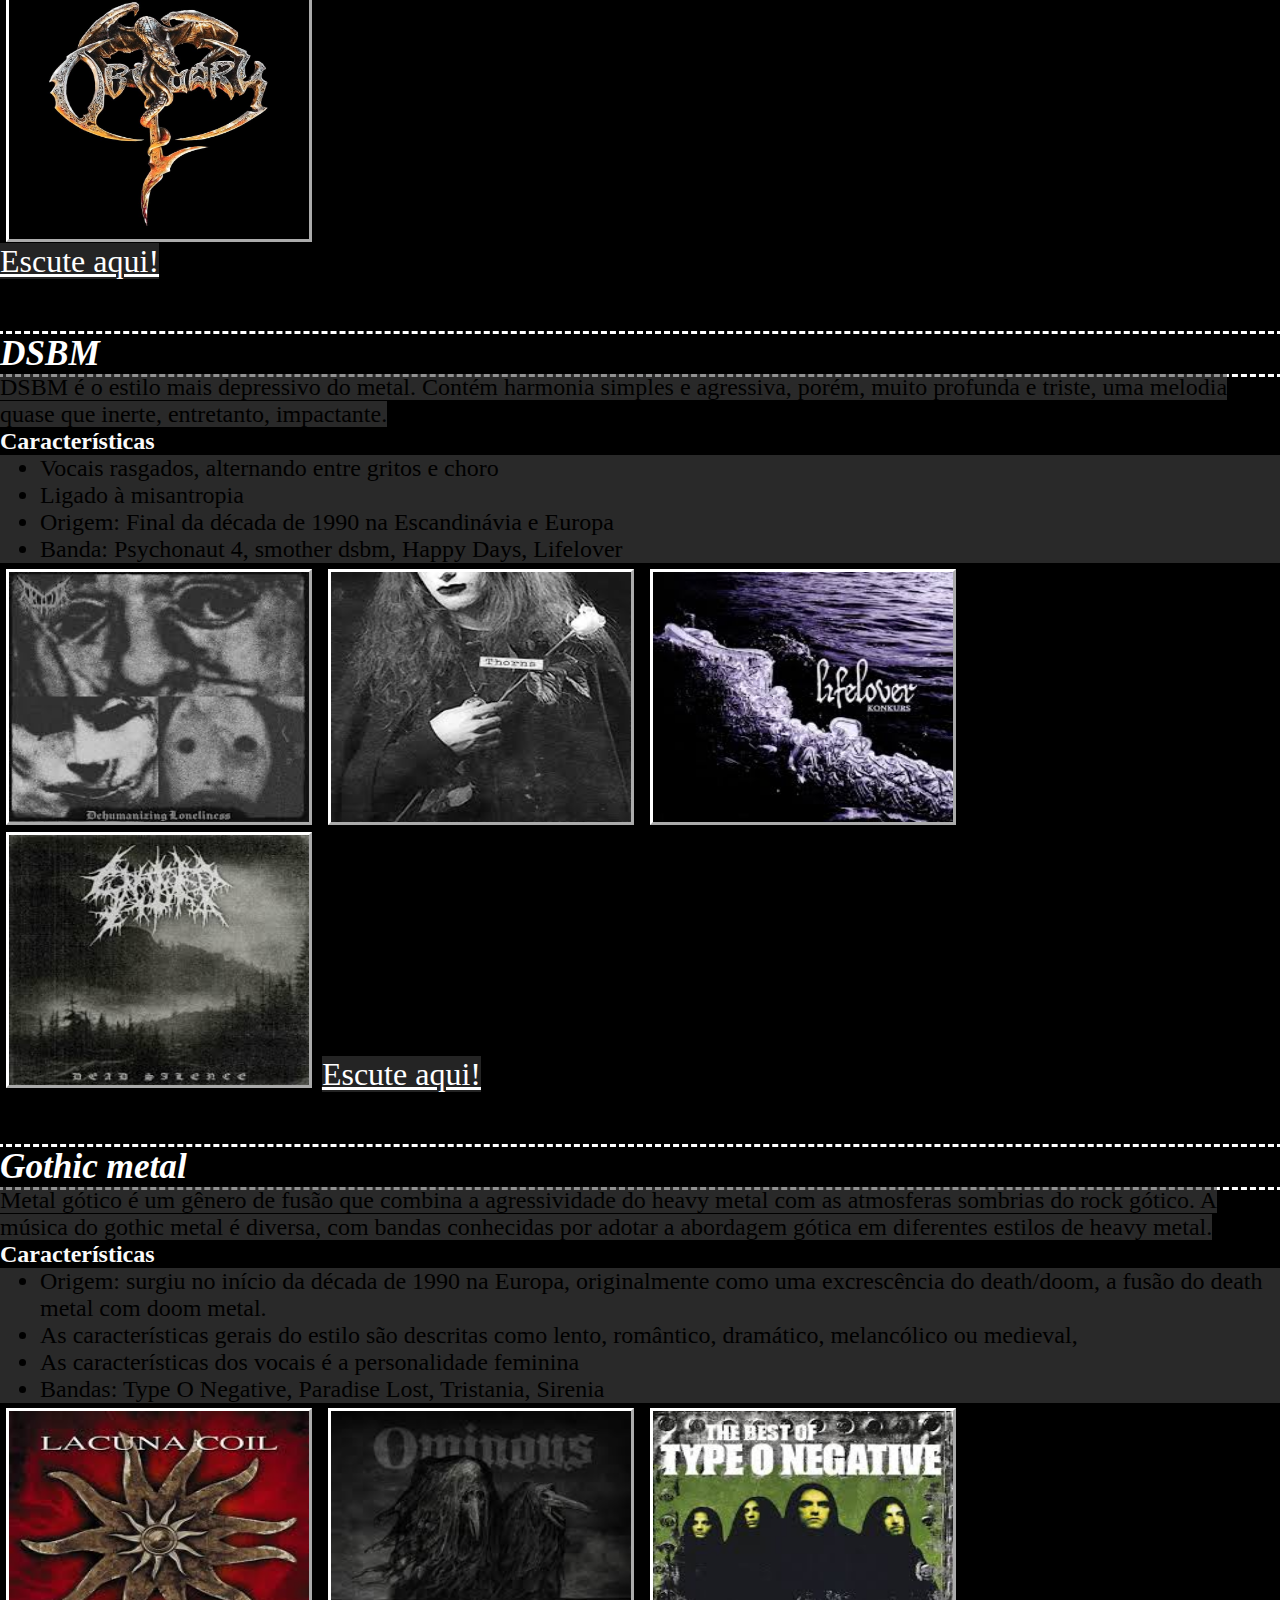
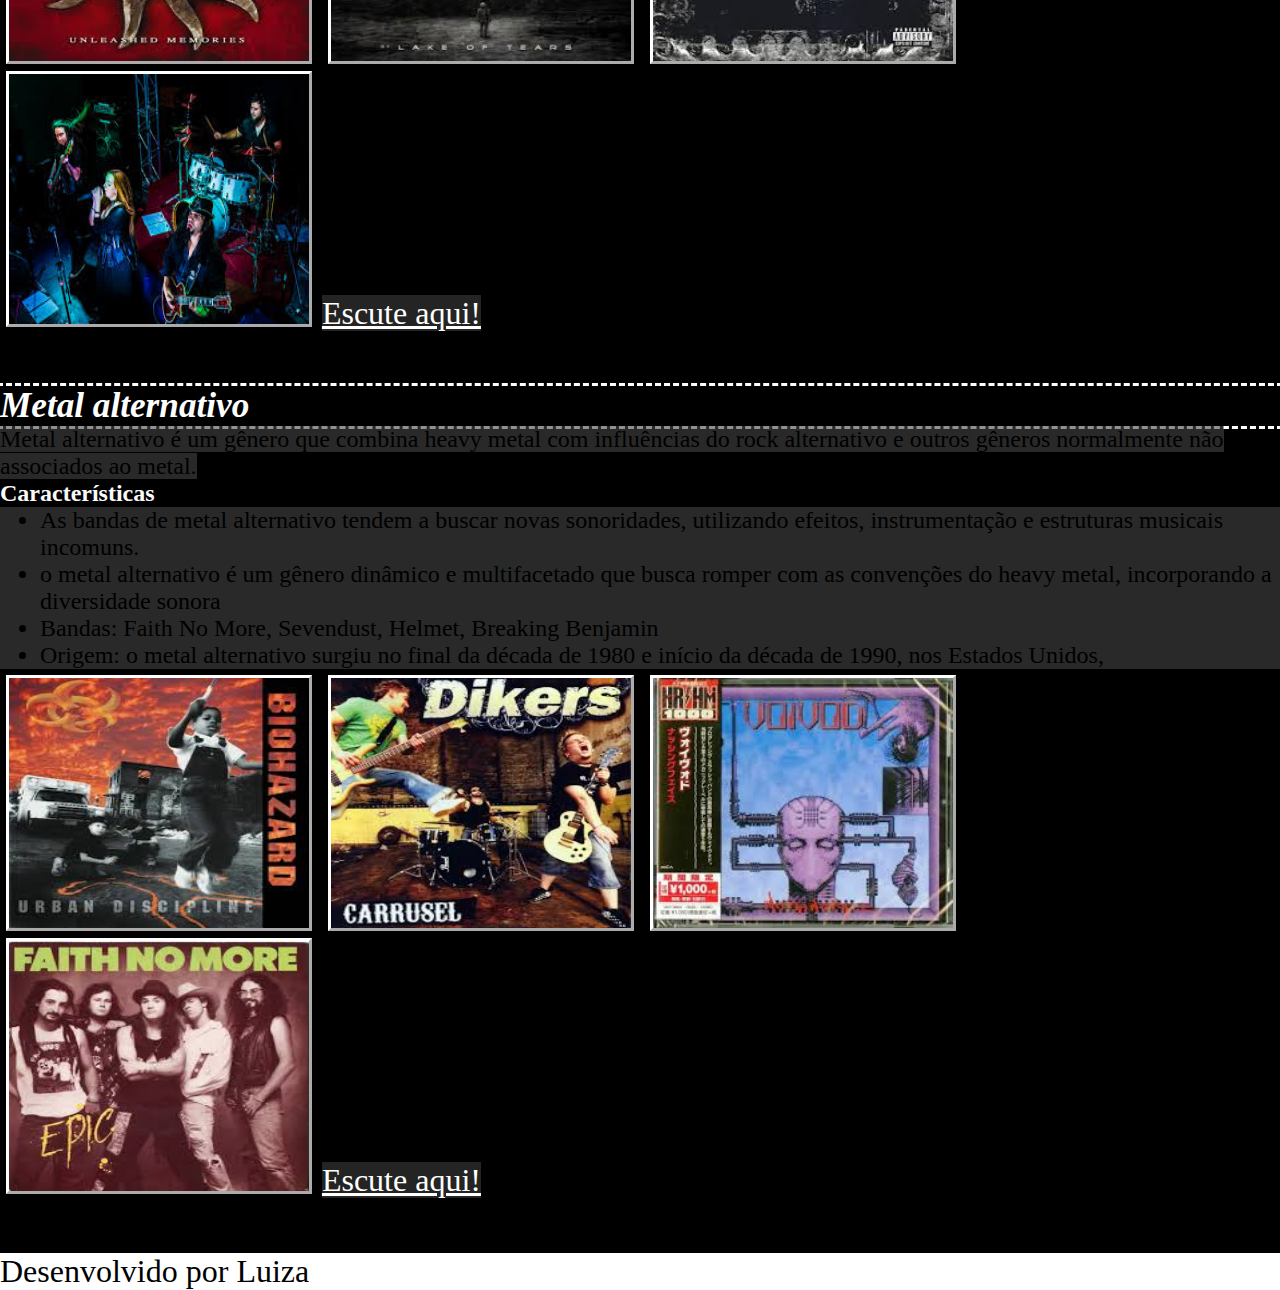
==== commit 4e0e84ce: "Add files via upload" ====
--- a/index.html
+++ b/index.html
@@ -7,7 +7,10 @@
     <link rel="stylesheet" href="css/estilo.css">
 </head>
 <body>
-    <h1>Tipos e gêneros de Metal</h1>
+    <h1 class="nada"> Lorem ipsum dolor sit amet consectetur adipisicing elit. Alias nihil fuga dolorum,
+         similique quia cum aperiam
+         
+    </h1>
     <header>
             <div class="container"> 
               <div class="logo"> 
@@ -25,7 +28,7 @@
                       <li><a href="#alternativemetal">Metal alternativo</a> </li>
                   </ul>
                </nav>
-            </div>
+        
         </header>
         
              <main>
@@ -38,6 +41,10 @@
                         batidas mais pesadas, e gritos ou cantos. Além disso, por tamanha popularidade,
                          surgiu diversos subgeneros de metal, alguns deles são:</p1>
                       </section>
+                      <p class="vazio">
+                        Lorem ipsum dolor sit amet consectetur adipisicing elit. Repellendus nobis veritatis deserunt. Obcaecati accusantium ullam maxime quisquam debitis natus culpa. Eveniet, sint officiis dolore sit fugit atque eaque soluta ab!
+                         orpor
+                    </p>
                 <section id="heavymetal">
                     <h1 >Heavy metal </h1>
                     <p1>Heavy metal é um gênero de rock que se desenvolveu nos anos 1960 e 1970, caracterizado por guitarras distorcidas, ritmos fortes e vocais vigorosos. 
@@ -64,7 +71,11 @@
                         <img src="img/motley.jpg" alt="Banda motley Crüe" style="width: 300px; height: 250px;">
                         <p3> <a href="https://open.spotify.com/playlist/27gN69ebwiJRtXEboL12Ih?si=uRSAD1XzSrqXLCVUGuAkwQ">Escute aqui!</a></p3>
 
-                </section>s
+                </section>
+                <p class="vazio">
+                    Lorem ipsum dolor sit amet consectetur adipisicing elit. Repellendus nobis veritatis deserunt. Obcaecati accusantium ullam maxime quisquam debitis natus culpa. Eveniet, sint officiis dolore sit fugit atque eaque soluta ab!
+                     orpor
+                </p>
                 <section id="trashmetal">
                     <h1 >Trash metal </h1>
                     <p1>Thrash metal é um subgênero do heavy metal, caracterizado por seu ritmo rápido e agressividade. As canções geralmente possuem batidas rápidas e 
@@ -86,6 +97,10 @@
                            <p3> <a href="https://open.spotify.com/playlist/7ev61Rzet60MgAr3udL2i1?si=xl_NR0AMRmy3GRVXJcYYMA">Escute aqui!</a></p3>
 
                 </section>
+                <p class="vazio">
+                    Lorem ipsum dolor sit amet consectetur adipisicing elit. Repellendus nobis veritatis deserunt. Obcaecati accusantium ullam maxime quisquam debitis natus culpa. Eveniet, sint officiis dolore sit fugit atque eaque soluta ab!
+                     orpor
+                </p>
                 <section id="numetal">
                     <h1 >Nu metal </h1>
                     <p1>Nu metal é um subgénero do heavy metal. É uma fusão musical que combina elementos do metal com outros géneros,
@@ -106,6 +121,10 @@
                          <img src="img/soad.jpg" alt="capa de album da banda System of a Down" style=width:300px;height:250px;>
                          <p3> <a href="https://open.spotify.com/playlist/1uxjA99uDMmCciHU5VI759?si=SXtOMpicTKOZQU-5WZvjqQ">Escute aqui!</a></p3>
                         </section>
+                        <p class="vazio">
+                            Lorem ipsum dolor sit amet consectetur adipisicing elit. Repellendus nobis veritatis deserunt. Obcaecati accusantium ullam maxime quisquam debitis natus culpa. Eveniet, sint officiis dolore sit fugit atque eaque soluta ab!
+                             orpor
+                        </p>
                 <section id="deathmetal">
                     <h1 >Death metal </h1>
                     <p1>Death metal é um subgênero que agrega guitarras com baixas afinações e muito distorcidas, 
@@ -126,6 +145,10 @@
                         </figure>
                         <p3> <a href="https://open.spotify.com/playlist/4tszLL7NTfLCoIz39Zsiy1?si=WfWu9ecMS4anNvj9WtPEGw">Escute aqui!</a></p3>
                 </section>
+                <p class="vazio">
+                    Lorem ipsum dolor sit amet consectetur adipisicing elit. Repellendus nobis veritatis deserunt. Obcaecati accusantium ullam maxime quisquam debitis natus culpa. Eveniet, sint officiis dolore sit fugit atque eaque soluta ab!
+                     orpor
+                </p>
                 <section id="DSBM">
                     <h1 >DSBM </h1>
                     <p1>DSBM é o estilo mais depressivo do metal. Contém harmonia simples e agressiva, porém, muito profunda e triste,
@@ -147,6 +170,10 @@
                          <p3> <a href="https://open.spotify.com/playlist/0z30IUaKkj5yD6Zf4ezJfc?si=hhpp_9E3QkiOuHd3-Wlk7g">Escute aqui!</a></p3>
 
                 </section>
+                <p class="vazio">
+                    Lorem ipsum dolor sit amet consectetur adipisicing elit. Repellendus nobis veritatis deserunt. Obcaecati accusantium ullam maxime quisquam debitis natus culpa. Eveniet, sint officiis dolore sit fugit atque eaque soluta ab!
+                     orpor
+                </p>
                 <section id="gothicmetal">
                     <h1 >Gothic metal </h1>
                     <p1>Metal gótico é um gênero de fusão que combina a agressividade do heavy metal com as atmosferas sombrias do rock gótico. A música do gothic metal é diversa,
@@ -169,6 +196,10 @@
                          <p3> <a href="https://open.spotify.com/playlist/5RPzbYmx5LTB1Vbay2w22P?si=ZugPZXwWT1uVyeeyneBtWA">Escute aqui!</a></p3>
 
                 </section>
+                <p class="vazio">
+                    Lorem ipsum dolor sit amet consectetur adipisicing elit. Repellendus nobis veritatis deserunt. Obcaecati accusantium ullam maxime quisquam debitis natus culpa. Eveniet, sint officiis dolore sit fugit atque eaque soluta ab!
+                     orpor
+                </p>
                 <section id="alternativemetal">
                     <h1 >Metal alternativo </h1>
                     <p1>Metal alternativo é um gênero que combina heavy metal com influências do rock alternativo 
@@ -192,7 +223,10 @@
 
                 </section>
              </main>
-
+             <p class="vazio">
+                Lorem ipsum dolor sit amet consectetur adipisicing elit. Repellendus nobis veritatis deserunt. Obcaecati accusantium ullam maxime quisquam debitis natus culpa. Eveniet, sint officiis dolore sit fugit atque eaque soluta ab!
+                 orpor
+            </p>
         <footer> Desenvolvido por Luiza</footer>
         
                 
--- a/css/estilo.css
+++ b/css/estilo.css
@@ -7,9 +7,18 @@
 body{
     background-color: rgb(0, 0, 0);
 }
+p.vazio{
+    color: #000000; font-size: 1.5em;
+}
+h1.nada{
+   font-size: 2em;
+    color: rgb(0, 0, 0); background-color: rgb(0, 0, 0); font-style: oblique; outline-style: dashed; outline-color: rgb(255, 255, 255);
+}
 h1{
-    color: rgb(0, 0, 0); background-color: rgb(252, 252, 252); font-style: oblique; outline-style: dashed; outline-color: rgb(255, 255, 255);
+ font-size: 2.2em;
+    color: rgb(255, 255, 255); background-color: rgb(255, 255, 255); font-style: oblique; outline-style: dashed; outline-color: rgb(255, 255, 255);
 }
+
 footer{
     color: rgb(0, 0, 0); font-size: 2em;
     background-color: #ffffff;
@@ -64,7 +73,7 @@
     margin-left: 20px;
   }
   nav ul li a{
-    color: #fff;
+    color: #ffffff;
     text-decoration: none;
     
   }
@@ -78,10 +87,10 @@
     flex-wrap: wrap;
   }
  .logo{
-    font-size: 2em;
+    font-size: 2.5em;
     font-weight: bold;
     color: #000000; background-color: #ffffff;
-    font-style: oblique; outline-style: dashed; outline-color: rgb(0, 0, 0);
+    font-style: oblique; outline-style:double; outline-color: rgb(0, 0, 0);
     
 }
 p3{
@@ -94,4 +103,6 @@
 
 
 
+
+
  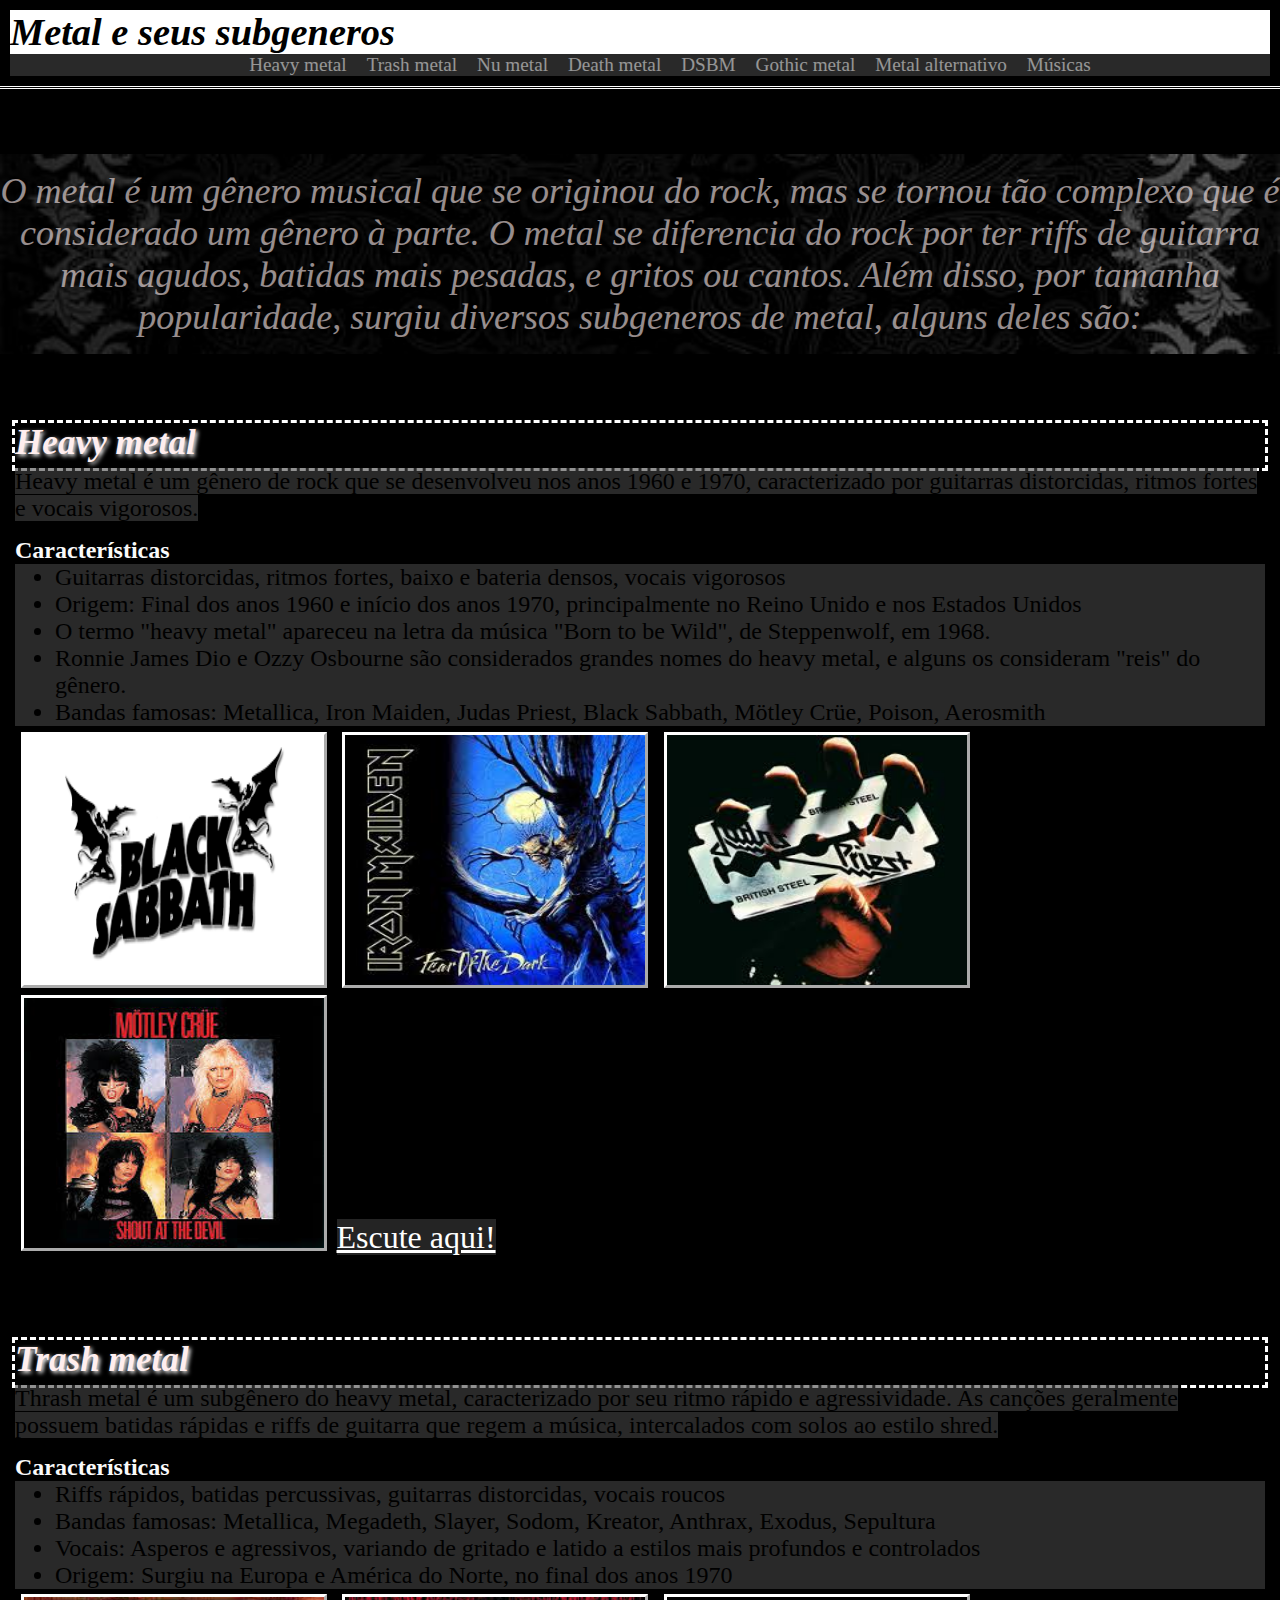
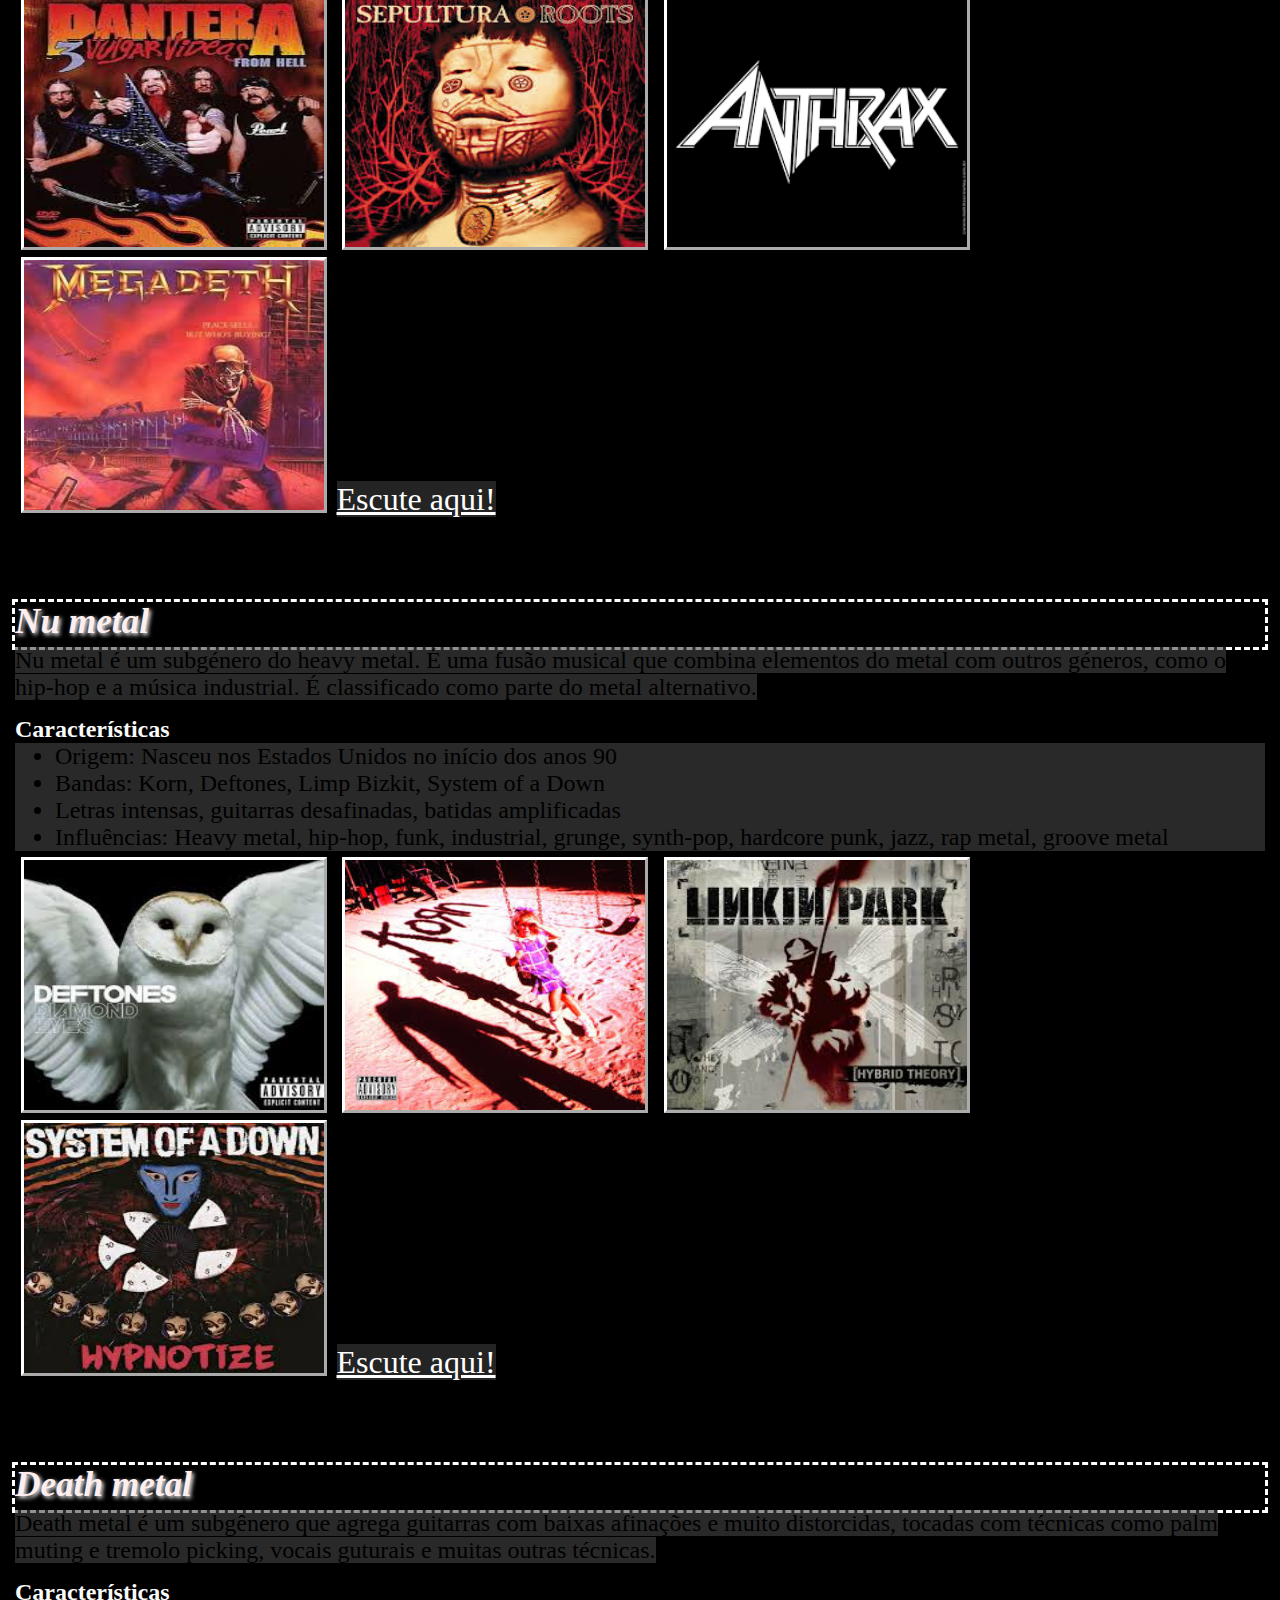
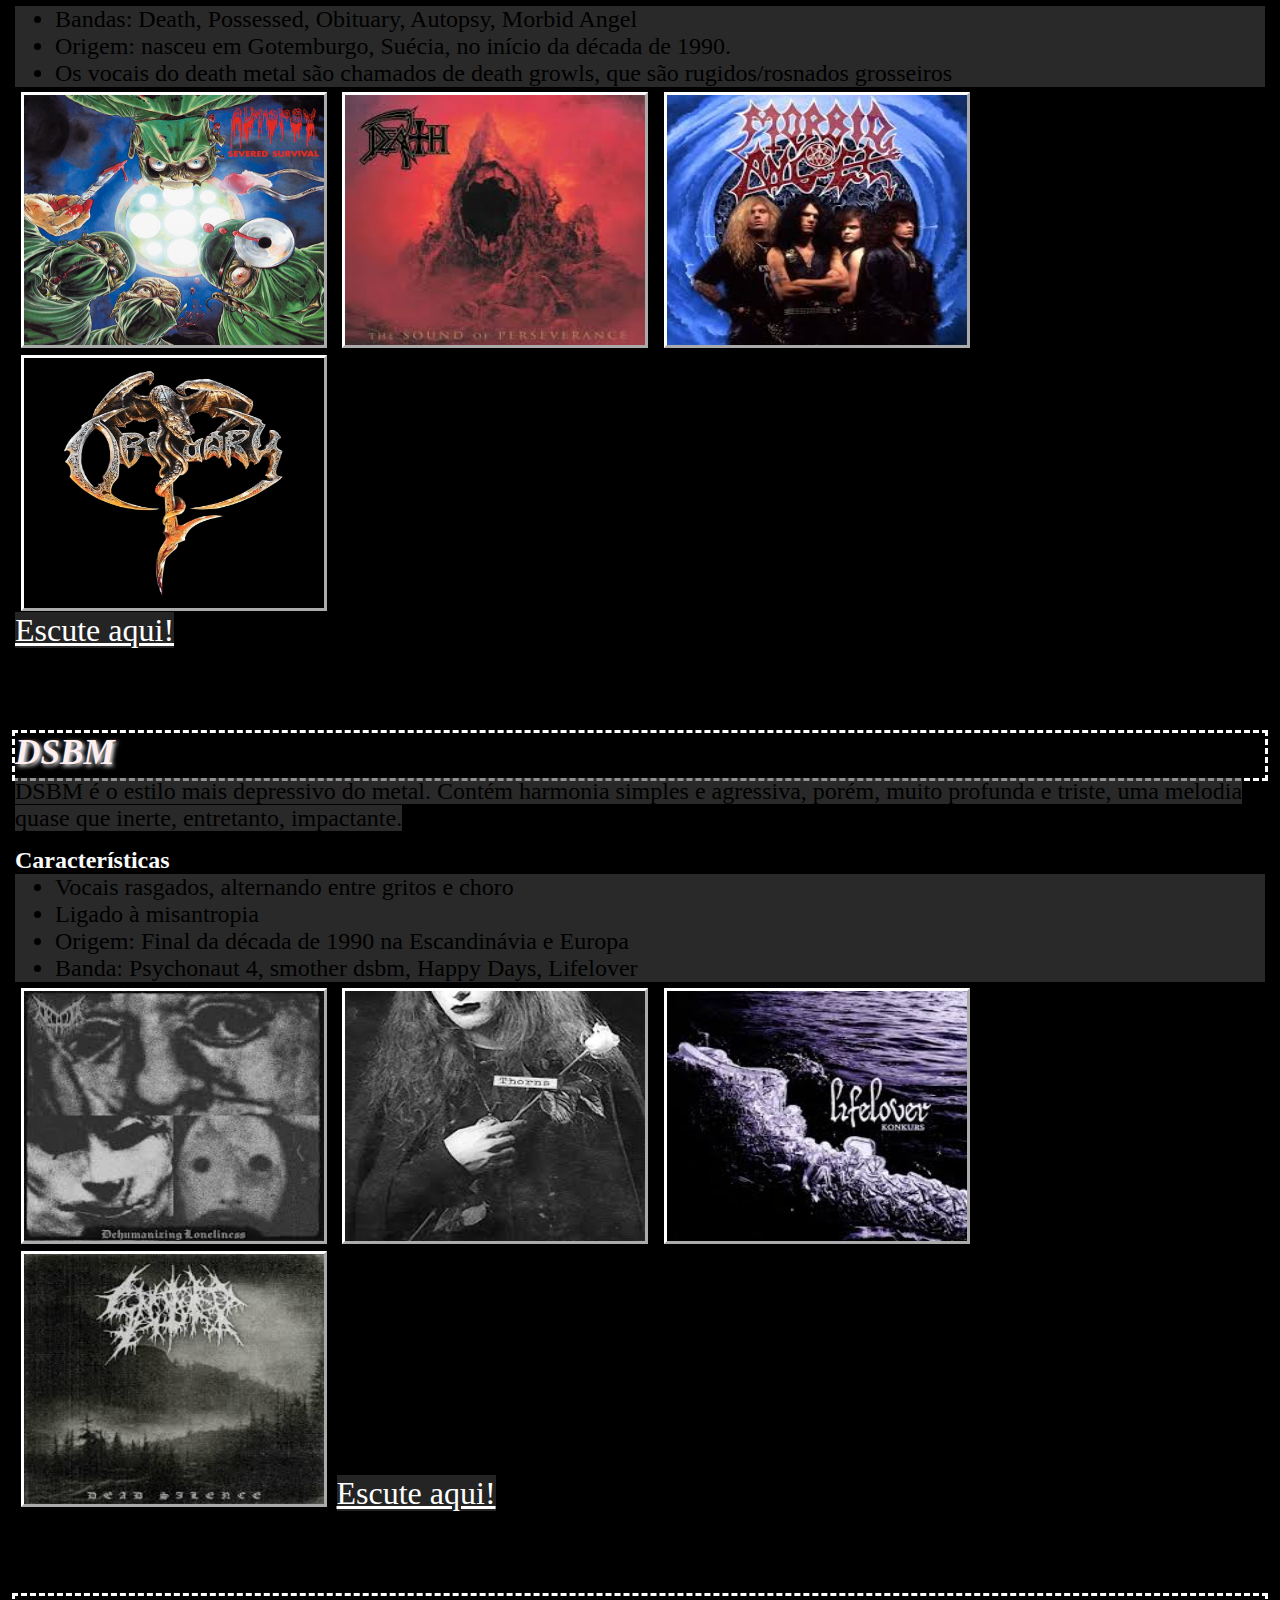
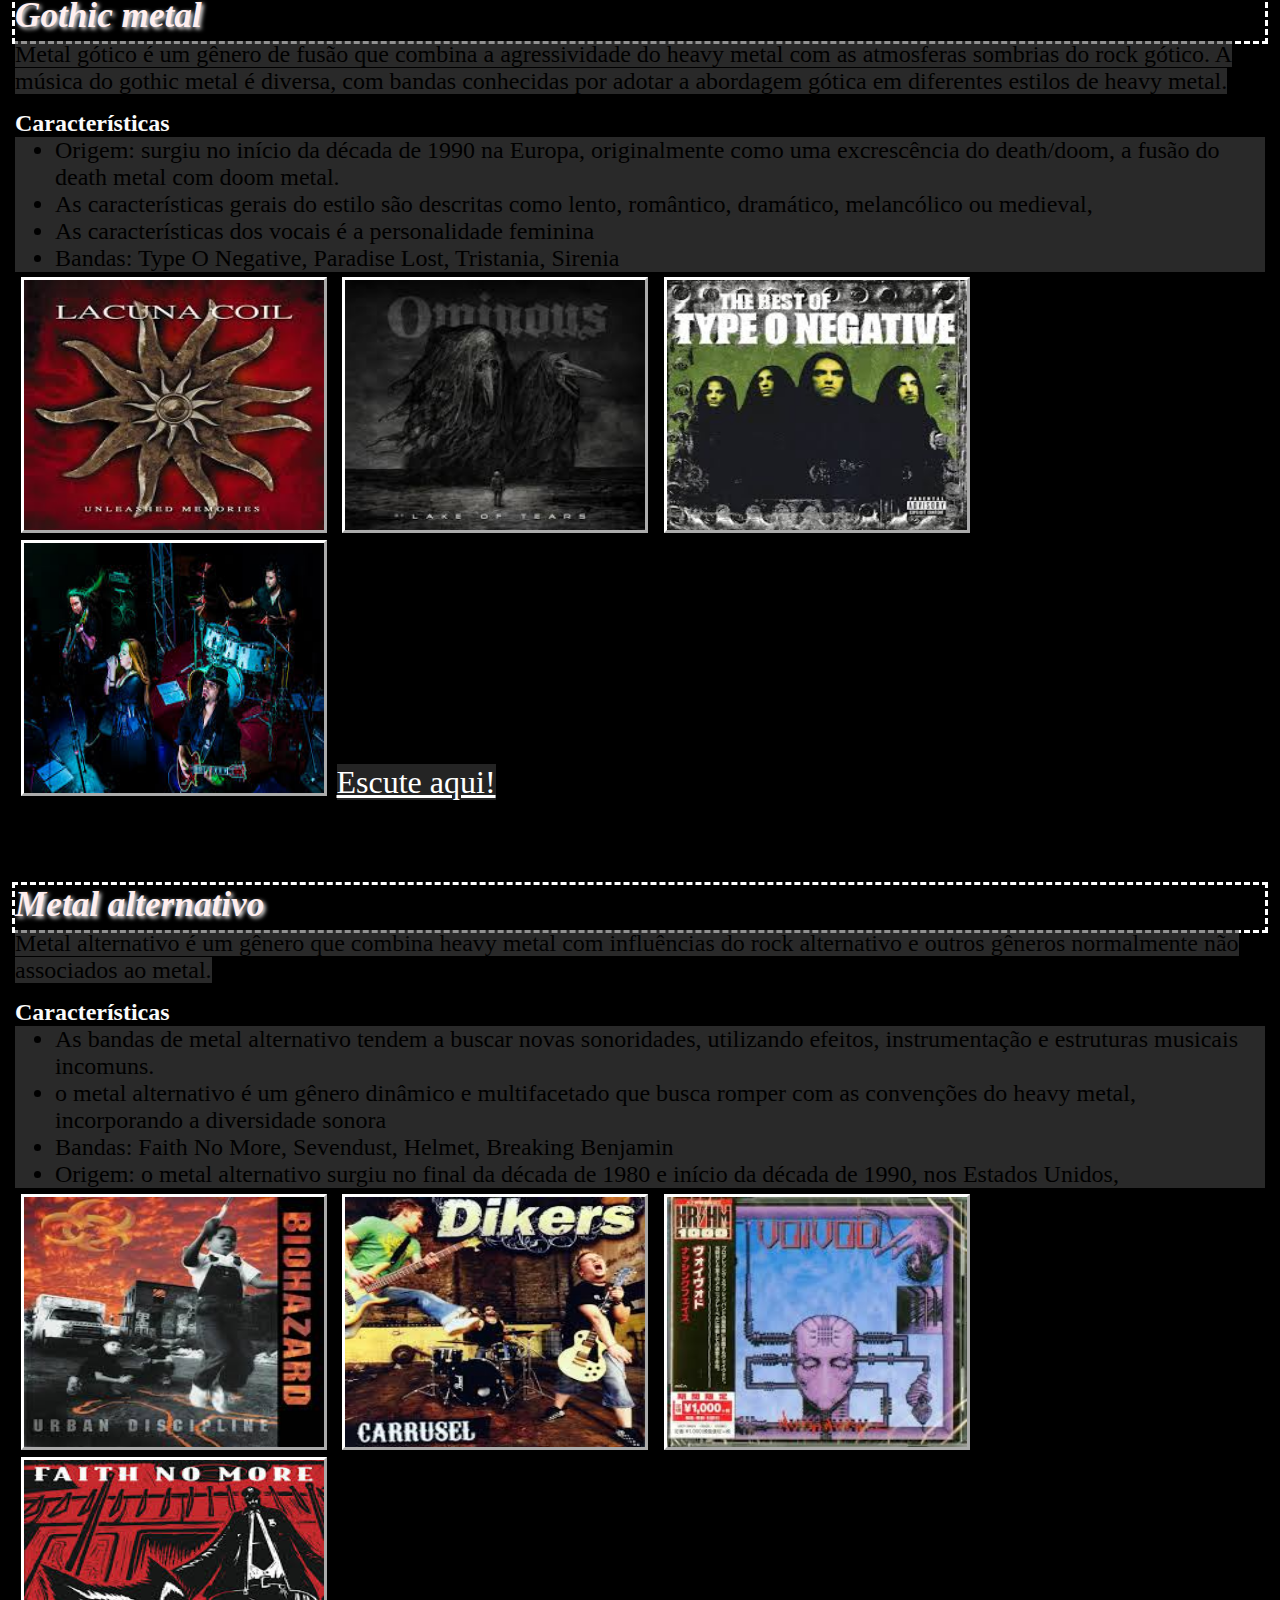
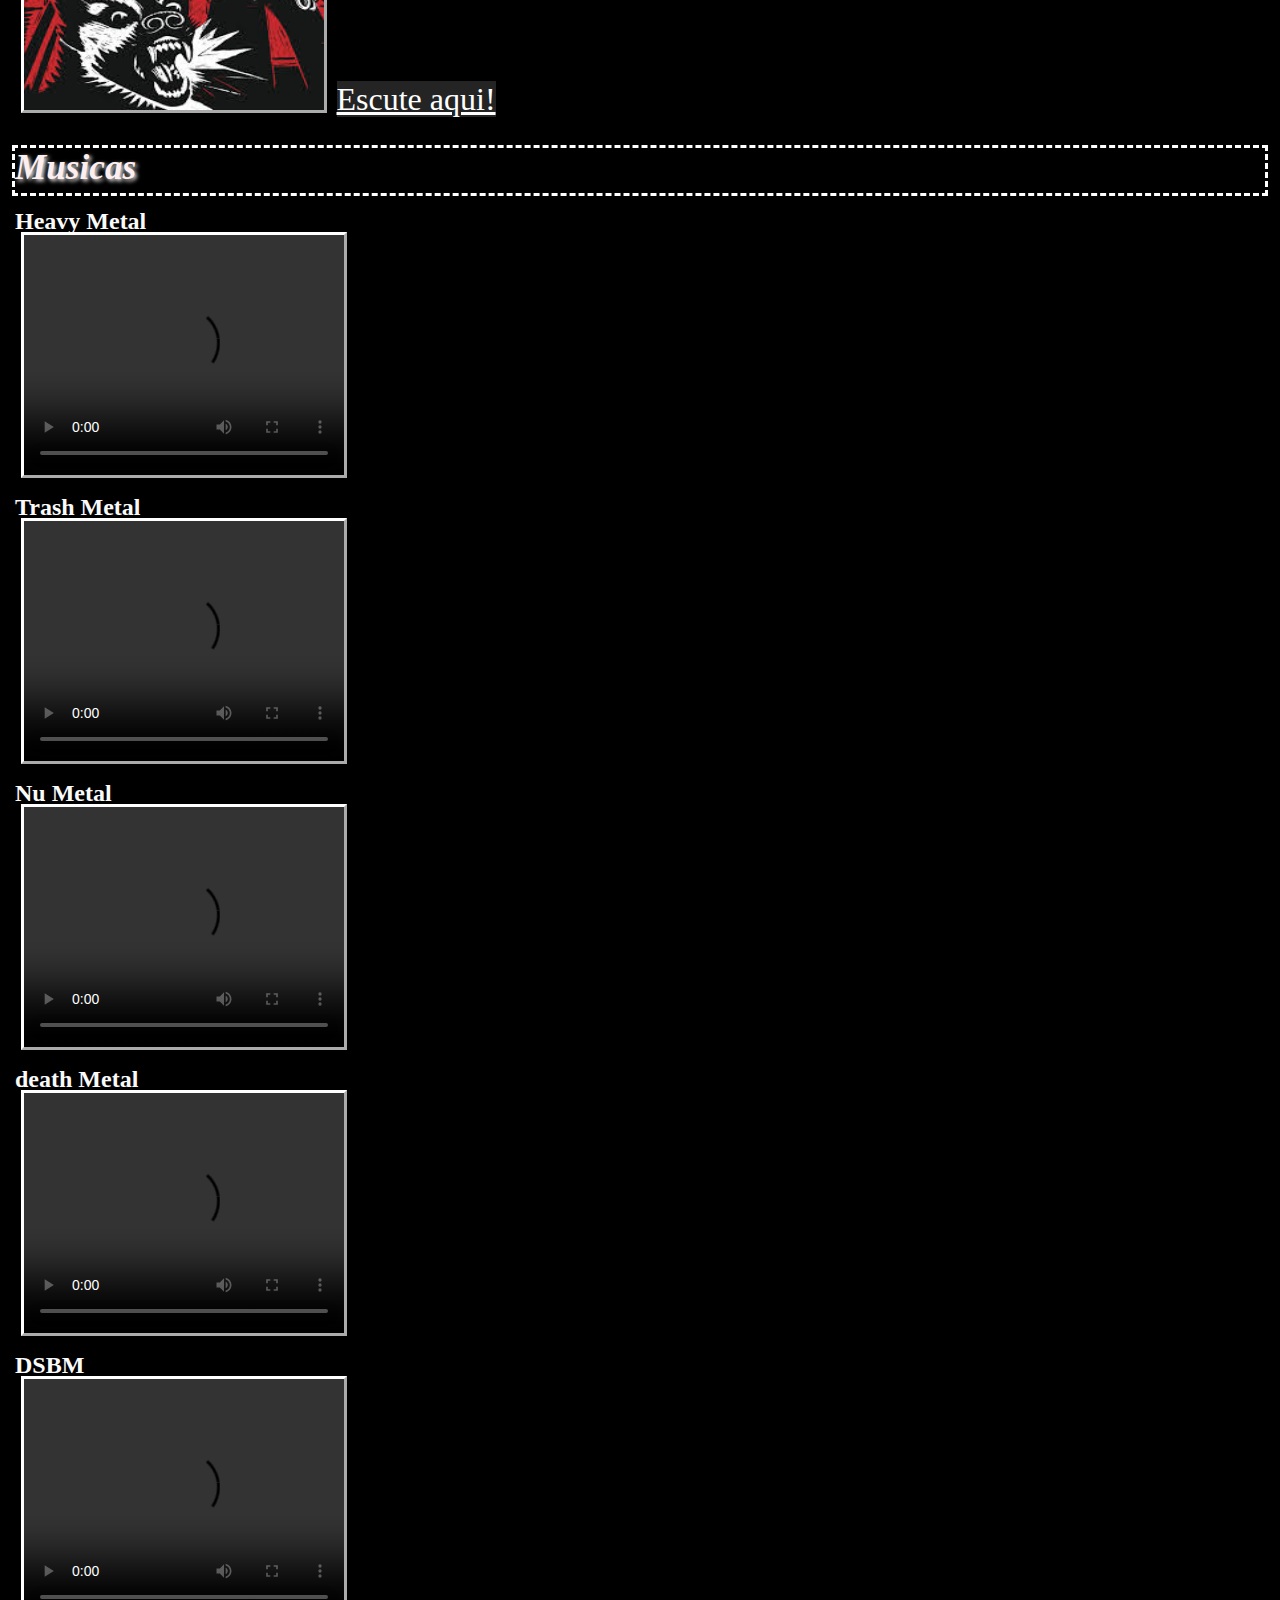
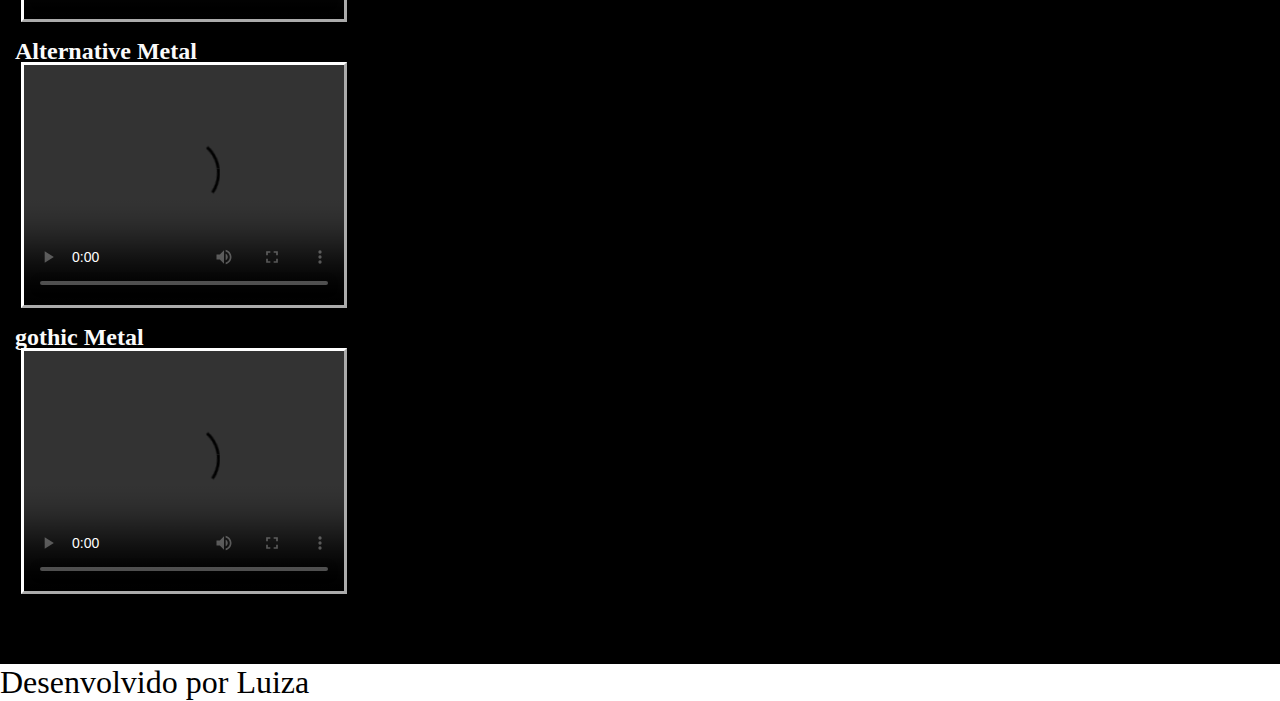
==== commit 9d489494: "Add files via upload" ====
--- a/index.html
+++ b/index.html
@@ -5,6 +5,7 @@
     <meta name="viewport" content="width=device-width, initial-scale=1.0">
     <title>Metal e seus subgeneros</title>
     <link rel="stylesheet" href="css/estilo.css">
+    <link rel="shortcut icon" href="img/favicon.jpg" type="image/x-icon">
 </head>
 <body>
     <h1 class="nada"> Lorem ipsum dolor sit amet consectetur adipisicing elit. Alias nihil fuga dolorum,
@@ -18,7 +19,7 @@
                </div>
                <nav> 
                   <ul> 
-                      <li><a href="#inicio"> introdução</a> </li> 
+                       
                       <li><a href="#heavymetal">Heavy metal</a> </li>
                       <li><a href="#trashmetal">Trash metal</a> </li>
                       <li><a href="#numetal">Nu metal</a> </li>
@@ -26,20 +27,23 @@
                       <li><a href="#DSBM">DSBM</a> </li>
                       <li><a href="#gothicmetal">Gothic metal</a> </li>
                       <li><a href="#alternativemetal">Metal alternativo</a> </li>
+                      <li><a href="#musicas">Músicas</a> </li>
                   </ul>
                </nav>
         
         </header>
         
              <main>
-                <section id="inicio">
-
-                    <h1 >Introdução </h1>
-                    <p1> O metal é um gênero musical que se originou do rock, mas se tornou tão complexo 
+               
+                <section id="inicio" class="banner">
+                    <p1 class="paragrafo"> O metal é um gênero musical que se originou do rock, mas se tornou tão complexo 
                         que é considerado um gênero à parte. O metal se diferencia do rock por ter riffs
                         de guitarra mais agudos,
                         batidas mais pesadas, e gritos ou cantos. Além disso, por tamanha popularidade,
                          surgiu diversos subgeneros de metal, alguns deles são:</p1>
+
+                   
+                    
                       </section>
                       <p class="vazio">
                         Lorem ipsum dolor sit amet consectetur adipisicing elit. Repellendus nobis veritatis deserunt. Obcaecati accusantium ullam maxime quisquam debitis natus culpa. Eveniet, sint officiis dolore sit fugit atque eaque soluta ab!
@@ -69,6 +73,8 @@
                         <img src="img/iron.maiden" alt="logo da banda Iron maiden" style="width: 300px; height: 250px;">
                         <img src="img/judas.jpg" alt="banda judas priest" style="width: 300px; height: 250px;">
                         <img src="img/motley.jpg" alt="Banda motley Crüe" style="width: 300px; height: 250px;">
+
+                        
                         <p3> <a href="https://open.spotify.com/playlist/27gN69ebwiJRtXEboL12Ih?si=uRSAD1XzSrqXLCVUGuAkwQ">Escute aqui!</a></p3>
 
                 </section>
@@ -222,6 +228,43 @@
                         <p3> <a href="https://open.spotify.com/playlist/37i9dQZF1DWY5ai7gxfuaS?si=Fin9b8FCQDqkpLJS0CtnDw">Escute aqui!</a></p3>
 
                 </section>
+                <section id="musicas">
+                    <h1 >Musicas </h1>
+                    <h2>Heavy Metal</h2>
+                    <video width="320" height="240" controls>
+                        <source src="video/Mötley Crüe - Shout At The Devil - 2019 (Official Music Video).mp4" type="video/mp4">
+                    </video>  
+                    <h2>Trash Metal</h2>
+                    <video width="320" height="240" controls>
+                        <source src="video/Sepultura - Ratamahatta [OFFICIAL VIDEO].mp4" type="video/mp4">
+                    </video>  
+                    <h2>Nu Metal</h2>
+                    <video width="320" height="240" controls>
+                        <source src="video/Deftones - Be Quiet And Drive (Far Away) (Official Video) [HD Remaster].mp4" type="video/mp4">
+                    </video>  
+                    <h2>death Metal</h2>
+                    <video width="320" height="240" controls>
+                        <source src="video/DEATH - _The Philosopher_ (Remixed).mp4" type="video/mp4">
+                    </video>  
+                    <h2>DSBM</h2>
+                    <video width="320" height="240" controls>
+                        <source src="video/Këkht Aräkh - Dröm Sång.mp4" type="video/mp4">
+                    </video>  
+                    <h2>Alternative Metal</h2>
+                    <video width="320" height="240" controls>
+                        <source src="video/DIKERS - Dale gas.mp4" type="video/mp4">
+                    </video>  
+                    <h2>gothic Metal</h2>
+                    <video width="320" height="240" controls>
+                        <source src="video/Nightwish - Nemo [OFFICIAL VIDEO].mp4" type="video/mp4">
+                    </video>  
+                    
+                    
+                    
+                    
+
+                </section>
+
              </main>
              <p class="vazio">
                 Lorem ipsum dolor sit amet consectetur adipisicing elit. Repellendus nobis veritatis deserunt. Obcaecati accusantium ullam maxime quisquam debitis natus culpa. Eveniet, sint officiis dolore sit fugit atque eaque soluta ab!
--- a/css/estilo.css
+++ b/css/estilo.css
@@ -5,7 +5,7 @@
     scroll-behavior:smooth;
 }
 body{
-    background-color: rgb(0, 0, 0);
+    background-color: rgb(0, 0, 0)
 }
 p.vazio{
     color: #000000; font-size: 1.5em;
@@ -27,13 +27,19 @@
 main p1{
     color: rgb(0, 0, 0); background-color: rgb(70, 70, 70); font-size: 1.5em; font-style: inherit;
     opacity: 59%;
+    
+    
 }
 main h1{
    color: rgb(255, 255, 255); font-style: oblique; background-color: black;
+   color: rgb(255, 238, 238);
+   text-shadow: 2px 2px 4px #ffffff;
+   padding-bottom: 5px;
+ 
 }
 header{
-    background-color: rgb(0, 0, 0); font-size: 0.8em; outline: #000000; outline-style: double;
-    padding: 5px  5px  5px  5px;
+    background-color: rgb(0, 0, 0); font-size: 0.8em; outline: #ffffff; outline-style: double;
+    padding: 10px  10px  10px  10px;
     width: 100%;
     top: 0%;
     position: fixed;
@@ -57,7 +63,7 @@
 }
 h2{
     color: rgb(250, 250, 250); background-color: rgb(0, 0, 0); font-size: 1.5em; font-style: inherit;
-
+    padding-top: 15px;
 }
 @media (max-width: 675px) {
     header.container {
@@ -87,10 +93,11 @@
     flex-wrap: wrap;
   }
  .logo{
-    font-size: 2.5em;
+    font-size: 3em;
     font-weight: bold;
     color: #000000; background-color: #ffffff;
     font-style: oblique; outline-style:double; outline-color: rgb(0, 0, 0);
+    
     
 }
 p3{
@@ -99,7 +106,66 @@
         background-color: rgb(36, 36, 36);
     }
 }
+.banner{
+    background: url(../img/download\ \(1\).jpg.crdownload) no-repeat center/cover;
+    height: 200px;
+    margin-top: 80px;
+    display: flex;
+    align-items: center;
+    justify-content: center;
+    color: #ffffff;
+    font-size: 1.5em;
+    text-align: center;
+    
+}
+.paragrafo{
+    color: rgb(255, 255, 255);
+    background:none;
+    font-style:oblique;
+    color: rgb(255, 238, 238);
+    text-shadow: 4px 4px 4px #000000;
+    
+}
+#heavymetal{
+    padding: 15px;
+    
+}
+#DSBM{
+    padding: 15px;
+}
 
+#numetal{
+    padding: 15px;
+
+}
+#alternativemetal{
+    padding: 15px;
+}
+#gothicmetal{
+    padding: 15px;
+
+}
+#deathmetal{
+    padding: 15px;
+}
+#trashmetal{
+    padding: 15px;
+}
+
+
+#musicas{
+    padding: 15px;
+    flex-direction: column;/*alter*/
+    justify-content: space-between;
+    align-items:normal;
+    gap: 40px;
+    max-width: 1400px;
+    
+}
+video{
+    margin-left: 0.7%; margin-right: 0.7%;
+    outline-style:outset; outline-color: #ffffff;
+}
 
 
 
